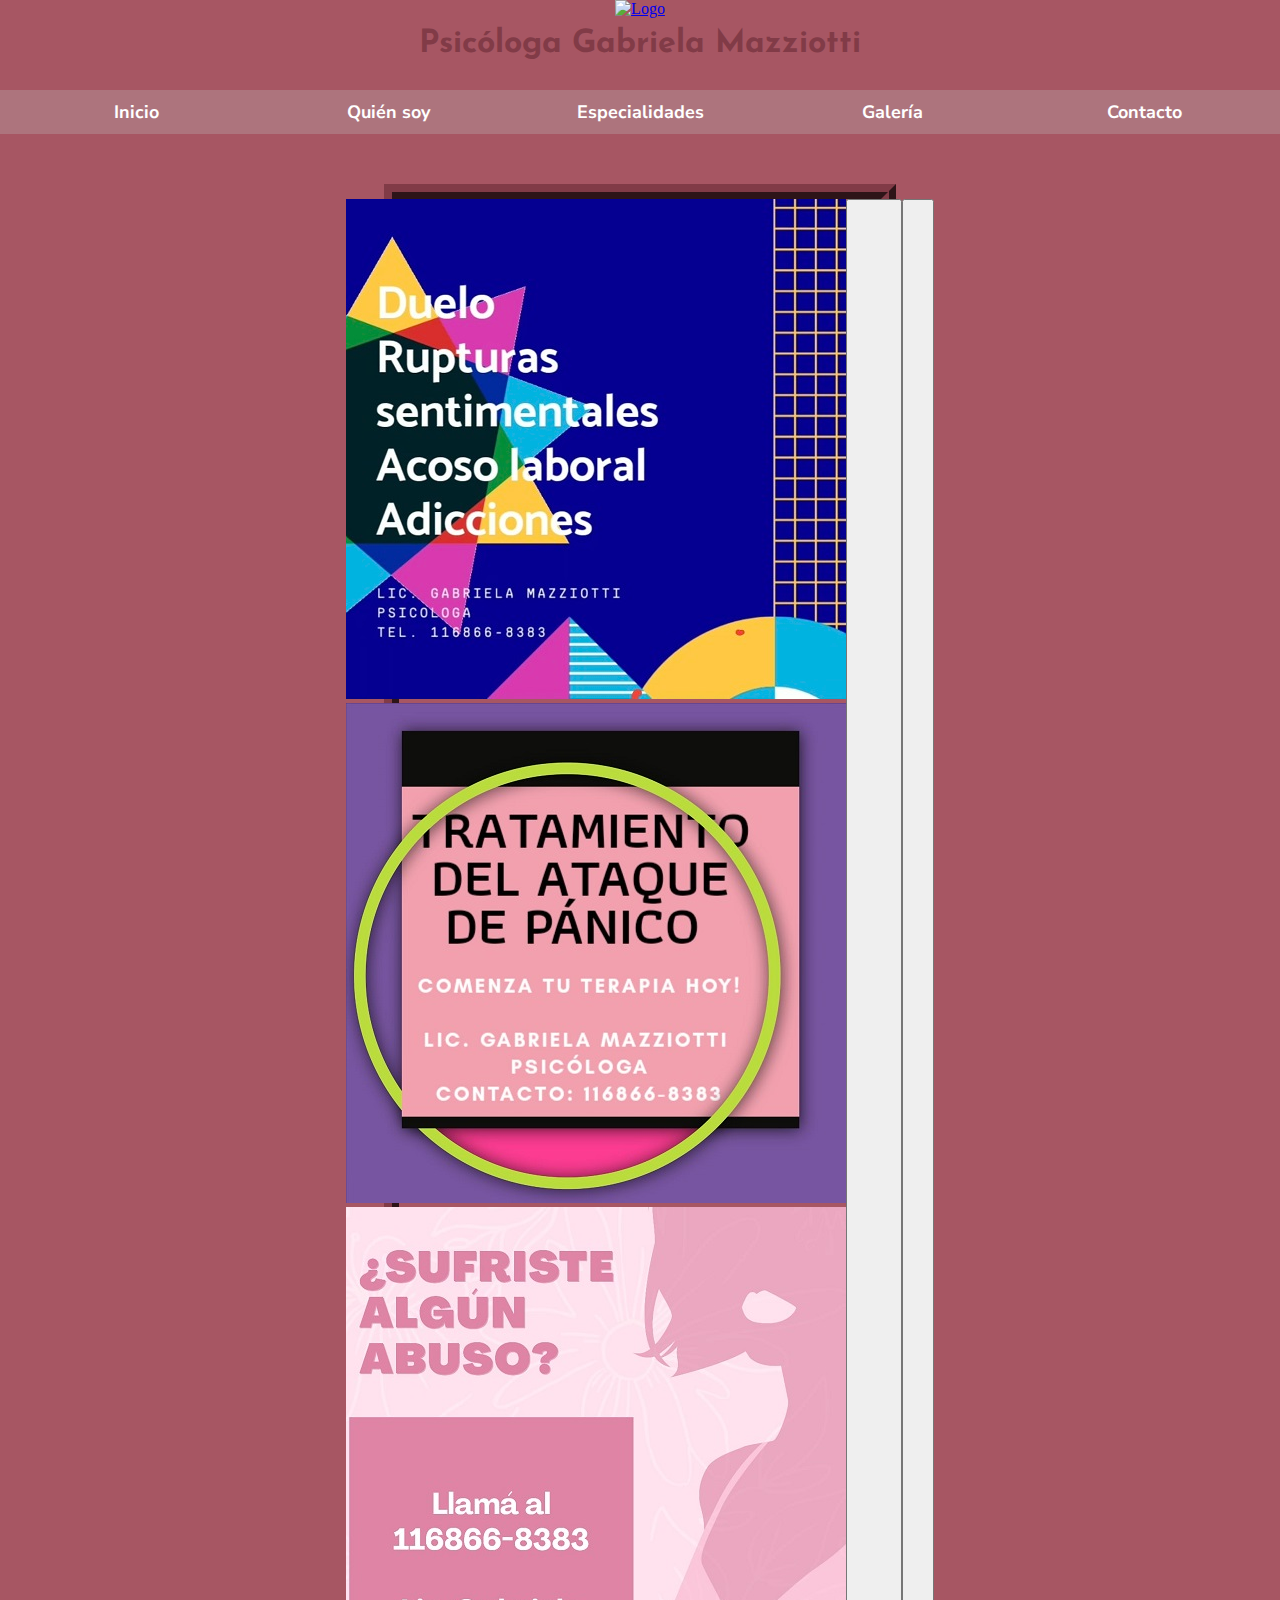
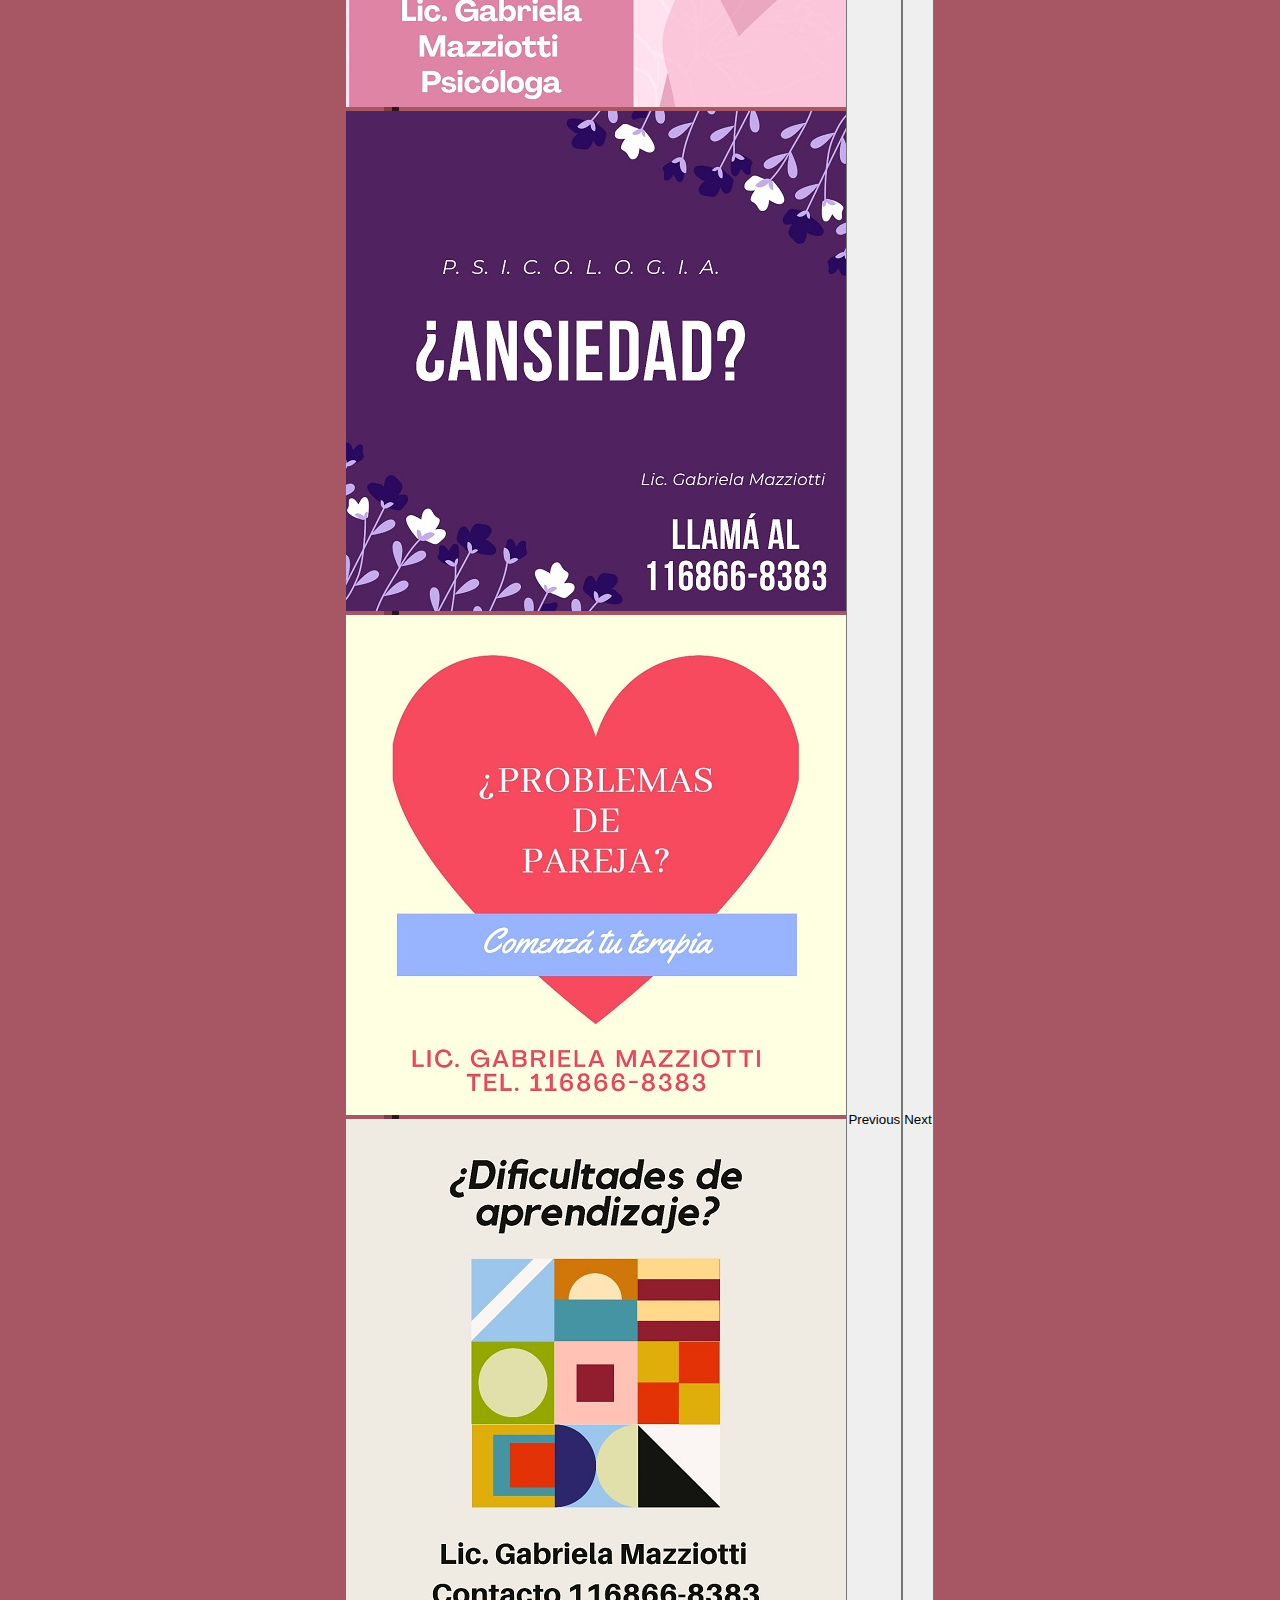
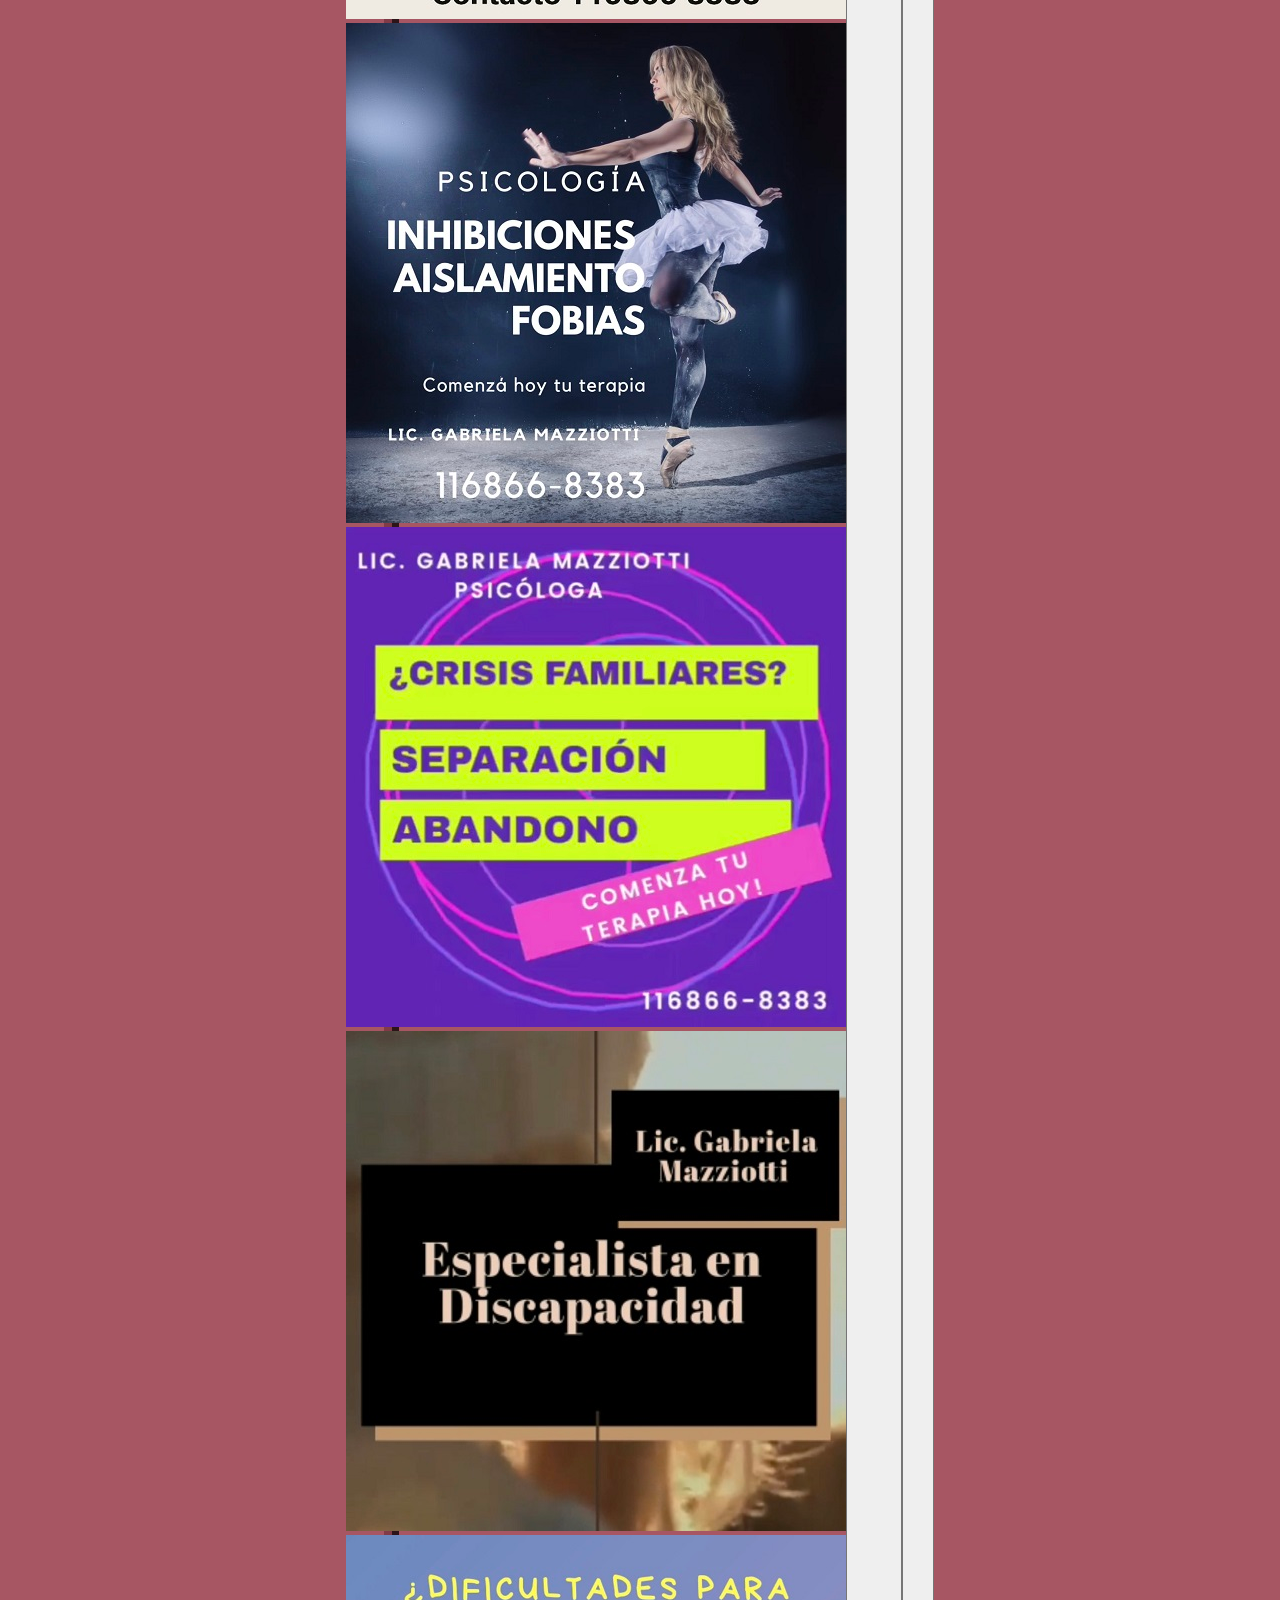
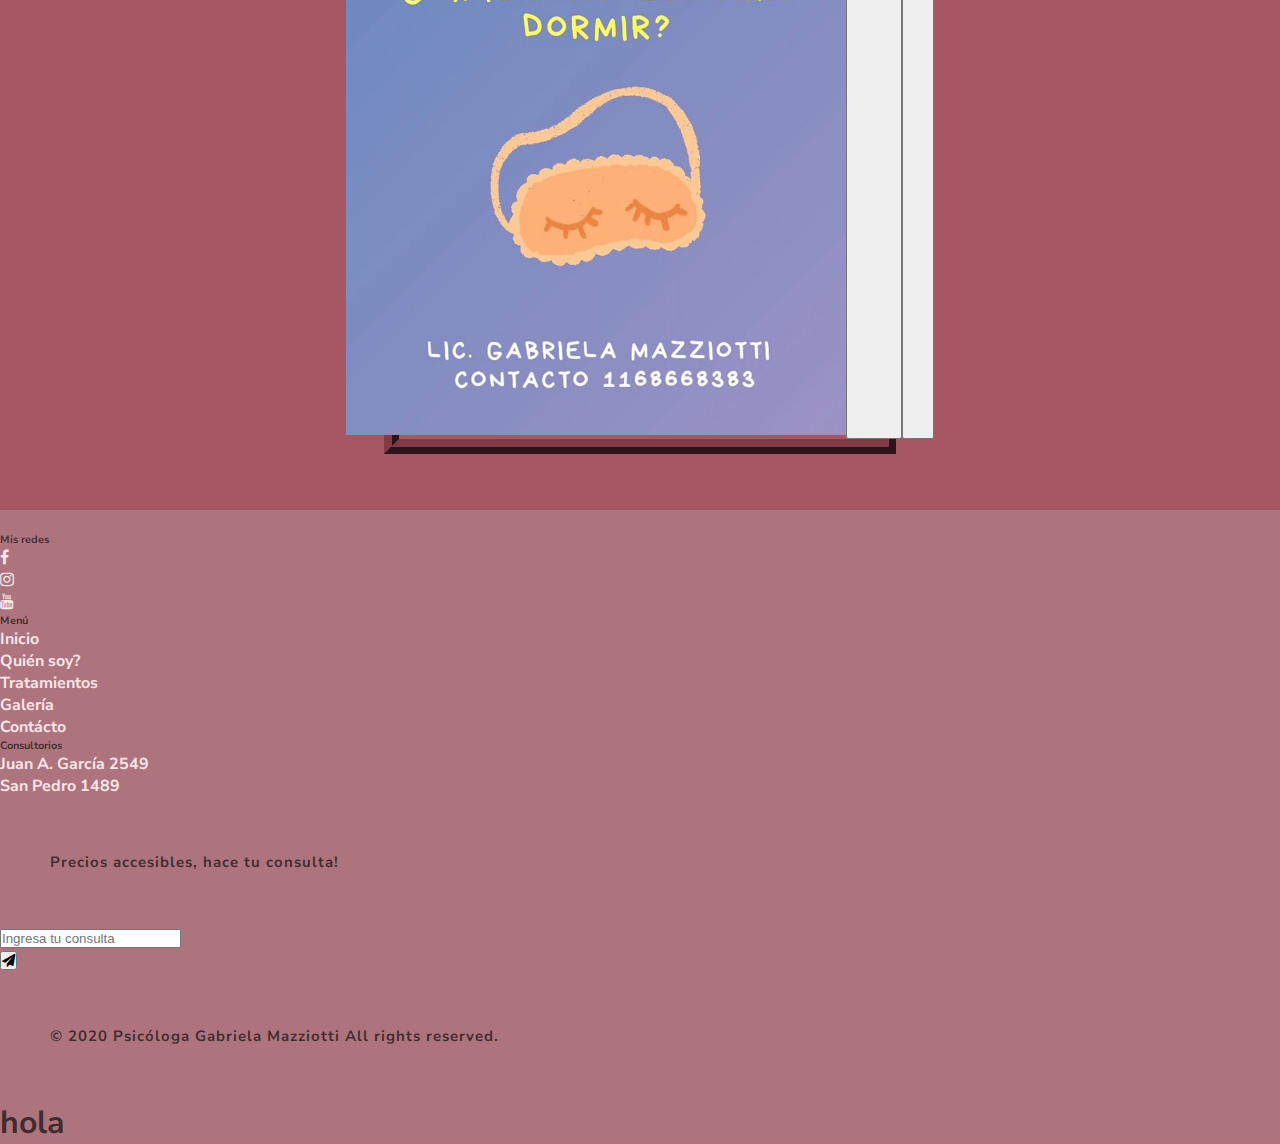
==== index.html @ ca81fbc2 "cambios de pagina" ====
<!DOCTYPE html>
<html lang="es">

<head>
    <meta charset="UTF-8">
    <meta http-equiv="X-UA-Compatible" content="IE=edge">
    <meta name="viewport" content="width=device-width, initial-scale=1.0">
    <link rel="icon" href="imagenes/logo.png.png">
    <title>Psicóloga Gabriela Mazziotti</title>
    <link rel="stylesheet" href="styles.css">
    <link rel="stylesheet" href="css/animate.css">
    <link rel="stylesheet" href="https://cdnjs.cloudflare.com/ajax/libs/animate.css/4.1.1/animate.min.css" />
    <script src="js/wow.min.js"></script>
    <meta name="viewport" content="width=device-width, initial-scale=1">

    <meta name="ROBOTS" content="Contacto, FOLLOW">
    <meta name="ROBOTS" content="ALL">
    <meta name="revisit-after" content="3 days">
    <meta name="lenguage" content="spanish">
    <meta http-equiv="Content-Lenguage" content="Es">
    <meta name="City" content="Buenos Aires">
    <meta name="Country" content="Argentina">
    <meta name="resourse-type" content="Document">
    <meta name="doc-type" content="Web Page">
    <meta name="description" content="Formulario de contacto">

    <meta http-equiv="Pragma" content="no-cache">
    <meta http-equiv="Cache-Control" content="no-cache, no-store, must-revalidate">
    <meta name="GOOGLEBOT" content="Contacto, follow, all">

    <link rel="stylesheet" href="css/boostrap.min.css">
    <script src="js/boostrap.min.js"> </script>

    <link href="https://cdn.jsdelivr.net/npm/bootstrap@5.0.2/dist/css/bootstrap.min.css" rel="stylesheet"
        integrity="sha384-EVSTQN3/azprG1Anm3QDgpJLIm9Nao0Yz1ztcQTwFspd3yD65VohhpuuCOmLASjC" crossorigin="anonymous">
    <script src="https://cdn.jsdelivr.net/npm/bootstrap@5.0.2/dist/js/bootstrap.bundle.min.js"
        integrity="sha384-MrcW6ZMFYlzcLA8Nl+NtUVF0sA7MsXsP1UyJoMp4YLEuNSfAP+JcXn/tWtIaxVXM"
        crossorigin="anonymous"></script>
    <script src="https://cdn.jsdelivr.net/npm/@popperjs/core@2.9.2/dist/umd/popper.min.js"
        integrity="sha384-IQsoLXl5PILFhosVNubq5LC7Qb9DXgDA9i+tQ8Zj3iwWAwPtgFTxbJ8NT4GN1R8p"
        crossorigin="anonymous"></script>
    <script src="https://cdn.jsdelivr.net/npm/bootstrap@5.0.2/dist/js/bootstrap.min.js"
        integrity="sha384-cVKIPhGWiC2Al4u+LWgxfKTRIcfu0JTxR+EQDz/bgldoEyl4H0zUF0QKbrJ0EcQF"
        crossorigin="anonymous"></script>
    <link href="https://cdn.jsdelivr.net/npm/bootstrap@5.0.2/dist/css/bootstrap.min.css" rel="stylesheet"
        integrity="sha384-EVSTQN3/azprG1Anm3QDgpJLIm9Nao0Yz1ztcQTwFspd3yD65VohhpuuCOmLASjC" crossorigin="anonymous">

    <link rel="stylesheet" href="https://code.jquery.com/jquery-3.3.1.slim.min.js">
    <link rel="stylesheet"
        href="https://cdnjs.cloudflare.com/ajax/libs/twitter-bootstrap/4.3.1/js/bootstrap.bundle.min.js">
    <link rel="stylesheet" href="https://stackpath.bootstrapcdn.com/font-awesome/4.7.0/css/font-awesome.min.css">
</head>

<div class="background">


    <body class="inicio">


        <header>
            <div class="inicio">
                <a href="index.html"><img class="logo" src="imagenes/logo.png.png" alt="Logo"></a>
                <h1 class="titulo animate__animated animate__backInDown">Psicóloga Gabriela Mazziotti</h1>
            </div>
            <nav id="menu">

                <ul class="menu">
                    <li><a href="index.html">Inicio</a></li>
                    <li><a href="QuienSoy.html">Quién soy</a></li>
                    <li><a href="Especialidades.html">Especialidades</a></li>
                    <li><a href="galeria.html">Galería</a></li>
                    <li><a href="Contacto.html">Contacto</a></li>

                </ul>

            </nav>
        </header>

        <div class="papa">
            <div id="carouselExampleControls" class="carousel slide" data-bs-ride="carousel">
                <div class="carousel-inner">
                    <div class="carousel-item active">
                        <img src="imagenes2/1.jpg" class="d-block w-100" alt="...">
                    </div>
                    <div class="carousel-item">
                        <img src="imagenes2/2.JPG" class="d-block w-100" alt="...">
                    </div>
                    <div class="carousel-item">
                        <img src="imagenes2/3.JPG" class="d-block w-100" alt="...">
                    </div>
                    <div class="carousel-item">
                        <img src="imagenes2/4.JPG" class="d-block w-100" alt="...">
                    </div>
                    <div class="carousel-item">
                        <img src="imagenes2/5.JPG" class="d-block w-100" alt="...">
                    </div>
                    <div class="carousel-item">
                        <img src="imagenes2/6.JPG" class="d-block w-100" alt="...">
                    </div>
                    <div class="carousel-item">
                        <img src="imagenes2/7.jpg" class="d-block w-100" alt="...">
                    </div>
                    <div class="carousel-item">
                        <img src="imagenes2/8.jpg" class="d-block w-100" alt="...">
                    </div>
                    <div class="carousel-item">
                        <img src="imagenes2/9.jpg" class="d-block w-100" alt="...">
                    </div>
                    <div class="carousel-item">
                        <img src="imagenes2/10.jpg" class="d-block w-100" alt="...">
                    </div>
                </div>
                <button class="carousel-control-prev" type="button" data-bs-target="#carouselExampleControls"
                    data-bs-slide="prev">
                    <span class="carousel-control-prev-icon" aria-hidden="true"></span>
                    <span class="visually-hidden">Previous</span>
                </button>
                <button class="carousel-control-next" type="button" data-bs-target="#carouselExampleControls"
                    data-bs-slide="next">
                    <span class="carousel-control-next-icon" aria-hidden="true"></span>
                    <span class="visually-hidden">Next</span>
                </button>
            </div>
        </div>
        <br><br>
        <footer class="pink">
            <div class="container py-5">
                <div class="row py-4">
                    <div class="col-lg-4 col-md-6 mb-4 mb-lg-0"><img src="img/logo.png" alt="" width="180" class="mb-3">
                        <h6 class="text-uppercase font-weight-bold mb-4">Mis redes</h6>
                        <ul class="list-inline mt-4">

                            <li class="list-inline-item"><a href="https://www.facebook.com/gabriela.mazziotti.75"
                                    target="_blank" title="facebook"><i class="fa fa-facebook"></i></a></li>
                            <li class="list-inline-item"><a href="https://www.instagram.com/lic.gabriela.mazziotti/"
                                    target="_blank" title="instagram"><i class="fa fa-instagram"></i></a></li>
                            <li class="list-inline-item"><a
                                    href="https://www.youtube.com/channel/UCFSt-dxsVNRJxtsssSid3Rg" target="_blank"
                                    title="vimeo"><i class="fa fa-youtube"></i></a></li>

                        </ul>
                    </div>
                    <div class="col-lg-2 col-md-6 mb-4 mb-lg-0">
                        <h6 class="text-uppercase font-weight-bold mb-4">Menú</h6>
                        <ul class="list-unstyled mb-0">
                            <li class="mb-2"><a href="index.html" class="text-capitalize text-dark">Inicio</a></li>
                            <li class="mb-2"><a href="QuienSoy.html" class="text-capitalize text-dark">Quién soy?</a>
                            </li>
                            <li class="mb-2"><a href="Especialidades.html"
                                    class="text-capitalize text-dark">Tratamientos</a></li>
                            <li class="mb-2"><a href="galeria.html" class="text-capitalize text-dark">Galería</a></li>
                            <li class="mb-2"><a href="Contacto.html" class="text-capitalize text-dark">Contácto</a></li>
                        </ul>
                    </div>
                    <div class="col-lg-2 col-md-6 mb-4 mb-lg-0">
                        <h6 class="text-uppercase font-weight-bold mb-4">Consultorios</h6>
                        <ul class="list-unstyled mb-0">
                            <li class="mb-2"><a href="Contacto.html" class="text-capitalize text-dark">Juan A. García
                                    2549</a></li>
                            <li class="mb-2"><a href="Contacto.html" class="text-capitalize text-dark">San Pedro
                                    1489</a></li>
                        </ul>
                    </div>
                    <div class="col-lg-4 col-md-6 mb-lg-0">
                        <h6 class="text-uppercase font-weight-bold mb-4"></h6>
                        <p class="text-capitalize mb-4">Precios accesibles, hace tu consulta!</p>
                        <div class="p-1 rounded border">
                            <div class="input-group">
                                <input type="text" placeholder="Ingresa tu consulta" aria-describedby="button-addon1"
                                    class="form-control border-0 shadow-0">
                                <div class="input-group-append">
                                    <button id="button-addon1" type="submit" class="btn btn-link"><i
                                            class="fa fa-paper-plane"></i></button>
                                </div>
                            </div>
                        </div>
                    </div>
                </div>
            </div>

            <!-- Copyrights -->
            <div class="bg-light py-4">
                <div class="container text-center">
                    <p class="text-muted mb-0 py-2">© 2020 Psicóloga Gabriela Mazziotti All rights reserved.</p>
                </div>
            </div>

            <h1>hola</h1>
        </footer>

        <script>
            new WOW().init();
        </script>

        <script src="https://cdn.jsdelivr.net/npm/@popperjs/core@2.9.2/dist/umd/popper.min.js"
            integrity="sha384-IQsoLXl5PILFhosVNubq5LC7Qb9DXgDA9i+tQ8Zj3iwWAwPtgFTxbJ8NT4GN1R8p"
            crossorigin="anonymous"></script>
        <script src="https://cdn.jsdelivr.net/npm/bootstrap@5.0.2/dist/js/bootstrap.min.js"
            integrity="sha384-cVKIPhGWiC2Al4u+LWgxfKTRIcfu0JTxR+EQDz/bgldoEyl4H0zUF0QKbrJ0EcQF"
            crossorigin="anonymous"></script>

    </body>

</html>
---- styles.css ----
@import url('https://fonts.googleapis.com/css2?family=Josefin+Sans:ital@1&family=Nunito+Sans:wght@700&display=swap');
* {
    margin: 0%;
    padding: 0%;
    box-sizing: border-box;
}

body {
    background-color: rgb(167, 86, 99);
}

/*--menú de navegación--*/

header ul {
    font-size: 18px;
    list-style: none;
    display: flex;
    flex-direction: row;
    background-color: rgb(173, 116, 125);
    font-weight: bold;
    color: white;
    padding: 10px;
}

header li {
    display: inline-block;
    width: 25%;
    position: relative;
    padding: auto;
    font-family: 'Nunito Sans', sans-serif;
}

header li a {
    text-decoration: none;
    color: white;
}

header li a:hover {
    color: rgb(0, 0, 0);
}

header ul ul li {
    display: block;
}

header ul li:hover ul {
    display: block;
}


/*---*/

header {
    background-image: url(https://media.istockphoto.com/photos/sky-cloud-pink-love-sweet-love-color-tone-for-wedding-card-background-picture-id1180184210?k=6&m=1180184210&s=170667a&w=0&h=WPBHZCguJXwLePQ3gNAjyJ1CbQ7QFVc51Efe2mas1Yc=);
    text-align: center;
    background-size: cover;
    margin-bottom: 50px;
}

main {
    text-align: center;
}

h2 {
    color: rgb(0, 0, 0);
    font-family: 'Josefin Sans', sans-serif;
    font-size: 30px;
    font-weight: bold;
    text-shadow: 4px 3px 3px rgba(0, 0, 0, 0.514);
}

p {
    font-family: 'Nunito Sans', sans-serif;
    font-size: 15px;
    margin: 50px;
    font-weight: bold;
    letter-spacing: 1px;
    line-height: 30px;
}

img.logo {
    width: 10%;
    height: 10%;
    text-align: center;
}

/*------inicio------*/

.papa {
    display: flex;
    justify-content: center;
}

.carousel {
    border: 4mm ridge rgb(129, 59, 71);
    width: 40%;
    display: flex;
    justify-content: center;
}

div.background {
    background-color: rgb(167, 86, 99)
}

div.inicio {
    margin-bottom: 20px;
}

header h1.titulo {
    color: rgb(129, 59, 71);
    font-family: 'Josefin Sans', sans-serif;
    margin-bottom: auto;
    margin: auto;
    padding: 10px;
    text-align: center;
}

.tituloPrincipal {
    font-size: 30px;
    text-align: center;
}

/*------quien soy------*/

.contenedorDos {
    background-color: rgb(167, 86, 99);
    max-width: 1500px;
    margin: 0 auto;
    overflow: hidden;
}

main {
    width: 100%;
    margin: 0 auto;
    box-sizing: border-box;
}

main .bio {
    color: rgb(0, 0, 0);
    text-align: center;
    font-family: 'Josefin Sans', sans-serif;
}

#biografia {
    color: rgb(255, 255, 255);
}

.dos {
    color: rgb(255, 255, 255);
}

.perfil {
    width: 30%;
    height: 30%;
    text-align: center;
}

/*------especialidades------*/

select.opciones {
    background-color: rgba(134, 74, 84, 0.589);
    font-family: 'Nunito Sans', sans-serif;
    color: rgb(252, 230, 234);
    font-weight: bold;
    font-size: 14px;
    border-radius: 30%;
}

h2.tratamientos {
    margin-left: 30px;
    color: rgb(252, 230, 234);
}

div#lista {
    float: left;
    width: 50%;
    height: 100%;
    text-align: center;
}

div#listaDos {
    float: right;
    width: 50%;
    height: 100%;
    text-align: center;
    padding-right: 40px;
}

ul.problemas li {
    background-color: rgba(207, 151, 159, 0.336);
    font-family: 'Nunito Sans', sans-serif;
    border: 1px solid rgb(252, 230, 234);
    font-weight: bold;
    padding-left: 13px;
    padding-right: 13px;
    padding-top: 13px;
    padding-bottom: 13px;
    display: flex;
    flex-wrap: wrap;
    justify-content: center;
    margin: 2px;
}

li a {
    color: rgb(252, 230, 234);
    text-decoration: none;
}

/*------galeria------*/

main.youtube {
    width: 50%;
    margin: auto;
}

div.video {
    background-attachment: scroll;
    border: 3px solid rgb(173, 116, 125);
    height: 0px;
    padding-bottom: 56.25%;
    position: relative;
}

.video iframe {
    position: absolute;
    top: 0;
    left: 0;
    height: 100%;
    width: 100%;
}

/*------contacto------*/

.contenedor {
    margin: 0 auto;
    margin-bottom: auto;
}

div.campos {
    border: 4mm ridge rgb(129, 59, 71);
    background-image: url(https://media.istockphoto.com/photos/sky-cloud-pink-love-sweet-love-color-tone-for-wedding-card-background-picture-id1180184210?k=6&m=1180184210&s=170667a&w=0&h=WPBHZCguJXwLePQ3gNAjyJ1CbQ7QFVc51Efe2mas1Yc=);
    background-size: cover;
    background-repeat: no-repeat;
    background-position: center;
    display: flex;
    flex-direction: column;
    justify-content: space-evenly;
    margin-bottom: 5%;
    margin-left: 20%;
    margin-right: 20%;
}

.camposDos {
    display: flex;
    justify-content: center;
    padding: 1%;
}

.checkbox {
    margin-bottom: 5%;
}

.tuto h2 {
    margin-top: 3%;
}

/*------footer------*/

footer {
    box-sizing: border-box;
    margin-top: 20px;
    font-family: 'Nunito Sans', sans-serif;
    font-weight: bold;
    clear: both;
    background-color: rgb(173, 116, 125);
    color: rgba(0, 0, 0, 0.637);
    margin: 1;
}

@media only screen and (max-width: 823px) {
    img.logo {
        width: 15%;
        height: 15%;
        text-align: center;
        margin-top: 10px;
    }
    header h1.titulo {
        color: rgb(129, 59, 71);
        font-family: 'Josefin Sans', sans-serif;
        font-size: 25px;
        margin-bottom: auto;
        margin: auto;
        padding: 10px;
        text-align: center;
    }
    .tituloPrincipal {
        font-size: 20px;
        text-align: center;
    }
    .carousel {
        border: 4mm ridge rgb(129, 59, 71);
        width: 60%;
        display: flex;
        justify-content: center;
    }
    /*----menu de navegacion----*/
    header ul {
        list-style: none;
        display: flex;
        flex-direction: row;
        background-color: rgb(173, 116, 125);
        font-weight: bold;
        color: white;
        padding: 10px;
    }
    header li {
        display: inline-block;
        width: 25%;
        position: relative;
        padding: auto;
        font-family: 'Nunito Sans', sans-serif;
    }
    header li a {
        text-decoration: none;
        color: white;
        font-size: 9px;
    }
    header li a:hover {
        color: rgb(0, 0, 0);
    }
    header ul ul li {
        display: block;
    }
    header ul li:hover ul {
        display: block;
    }
    p {
        font-family: 'Nunito Sans', sans-serif;
        font-size: 10px;
        margin: 40px;
        font-weight: bold;
        letter-spacing: 1px;
        line-height: 25px;
    }
    /*----quienSoy----*/
    main .bio {
        color: rgb(0, 0, 0);
        text-align: center;
        font-family: 'Josefin Sans', sans-serif;
        font-size: 24px;
    }
    .dos {
        color: rgb(255, 255, 255);
        font-size: 20px;
    }
    /*----especialidades----*/
    select.opciones {
        background-color: rgba(134, 74, 84, 0.589);
        font-family: 'Nunito Sans', sans-serif;
        color: rgb(252, 230, 234);
        font-weight: bold;
        font-size: 9px;
    }
    h2.tratamientos {
        margin-left: 30px;
        color: rgb(252, 230, 234);
    }
    div#lista {
        float: left;
        width: 50%;
        height: 100%;
        text-align: center;
    }
    div#listaDos {
        float: right;
        width: 50%;
        height: 100%;
        text-align: center;
        padding-right: 40px;
    }
    ul.problemas li {
        background-color: rgba(207, 151, 159, 0.336);
        font-family: 'Nunito Sans', sans-serif;
        border: 1px solid rgb(252, 230, 234);
        font-weight: bold;
        padding-left: 13px;
        padding-right: 13px;
        padding-top: 13px;
        padding-bottom: 13px;
        display: flex;
        flex-wrap: wrap;
        justify-content: center;
        margin: 2px;
    }
    li a {
        color: rgb(252, 230, 234);
        text-decoration: none;
        font-size: 10px;
    }
    /*----contacto----*/
    .contenedor {
        margin: 0 auto;
        margin-bottom: auto;
    }
    div.campos {
        border: 4mm ridge rgb(129, 59, 71);
        background-image: url(https://media.istockphoto.com/photos/sky-cloud-pink-love-sweet-love-color-tone-for-wedding-card-background-picture-id1180184210?k=6&m=1180184210&s=170667a&w=0&h=WPBHZCguJXwLePQ3gNAjyJ1CbQ7QFVc51Efe2mas1Yc=);
        background-size: cover;
        background-repeat: no-repeat;
        background-position: center;
        display: flex;
        flex-direction: column;
        justify-content: space-evenly;
        margin-bottom: 5%;
        margin-left: 7%;
        margin-right: 7%;
        font-size: 9px;
        font-family: 'Nunito Sans', sans-serif;
    }
    .camposDos {
        display: flex;
        justify-content: center;
        padding: 1%;
    }
    .checkbox {
        margin-bottom: 5%;
    }
    .tuto h2 {
        margin-top: 3%;
    }
    /*----footer----*/
    footer {
        box-sizing: border-box;
        margin-top: 20px;
        font-family: 'Nunito Sans', sans-serif;
        font-weight: bold;
        clear: both;
        background-color: rgb(173, 116, 125);
        color: rgba(0, 0, 0, 0.637);
        margin: 1;
    }
}


@media only screen and (min-width: 812px) {
    div.video {
        background-attachment: scroll;
    }
}

/*------Fin------*/
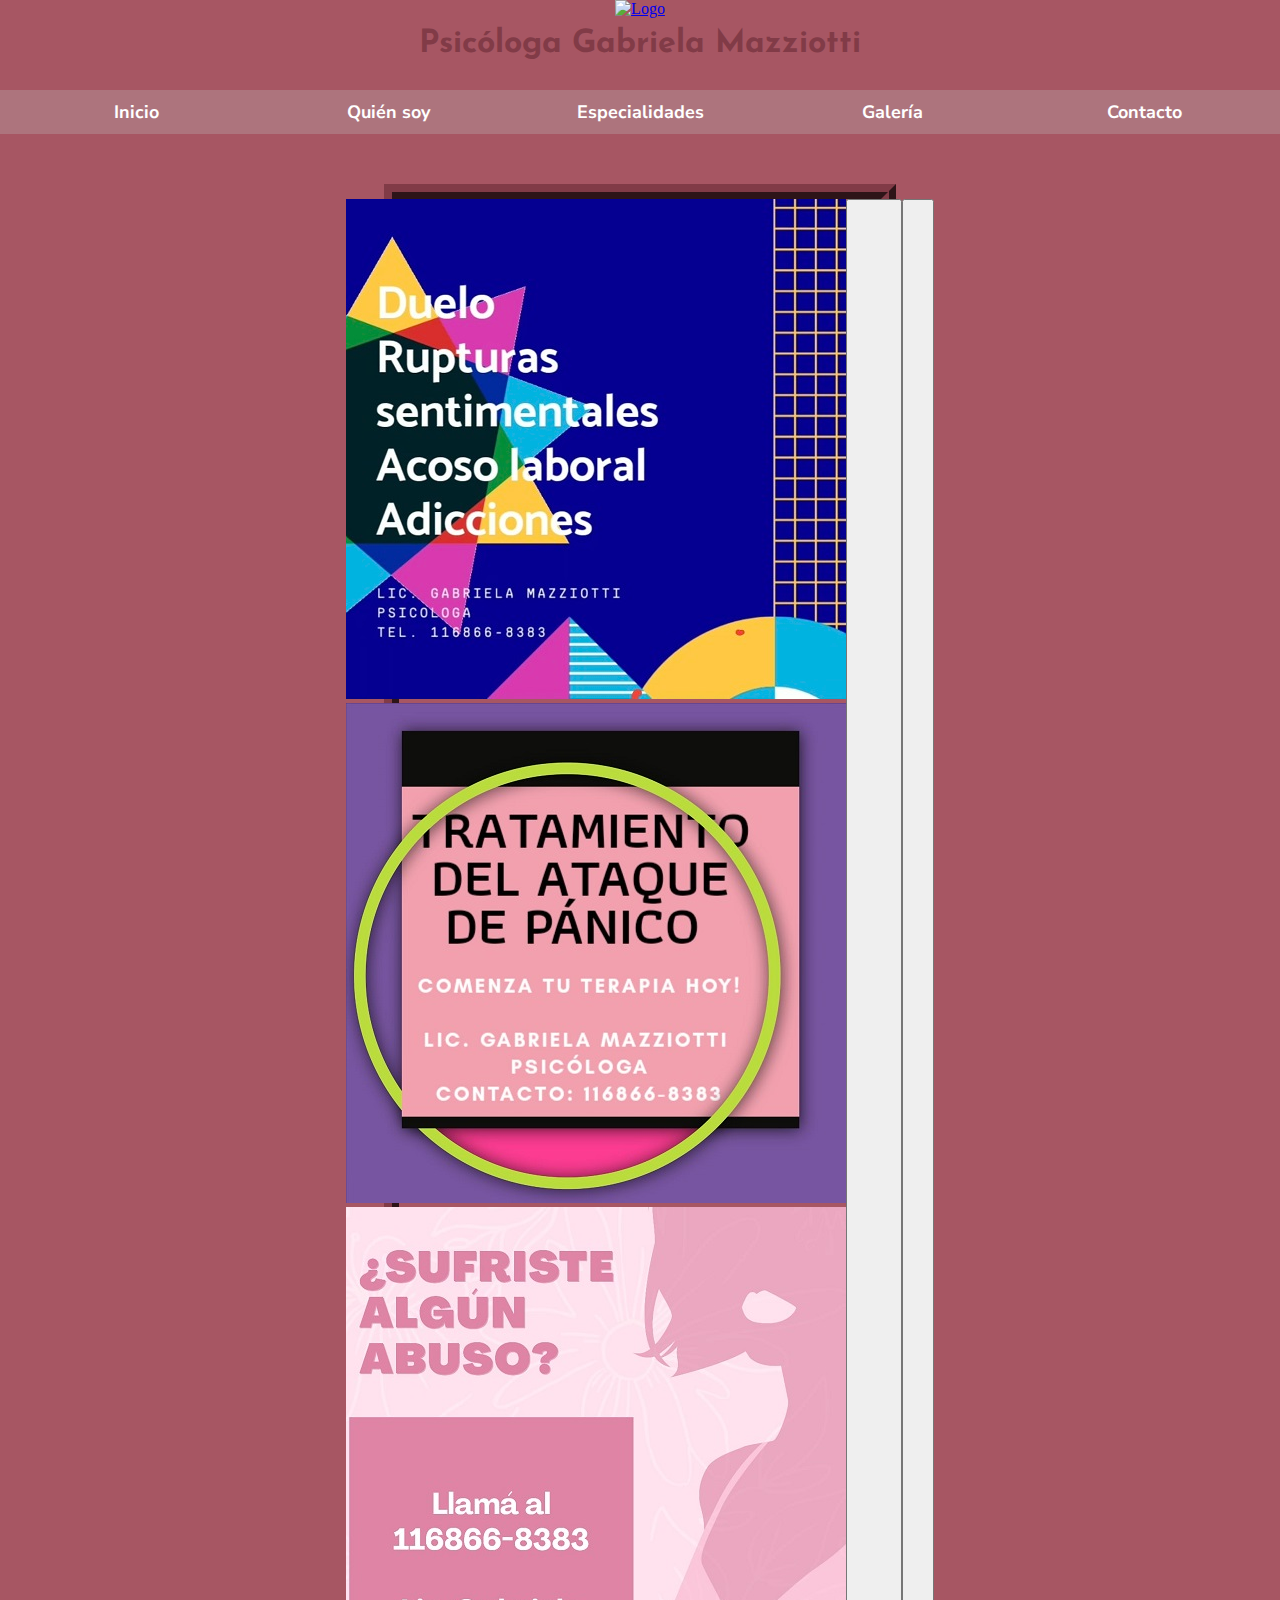
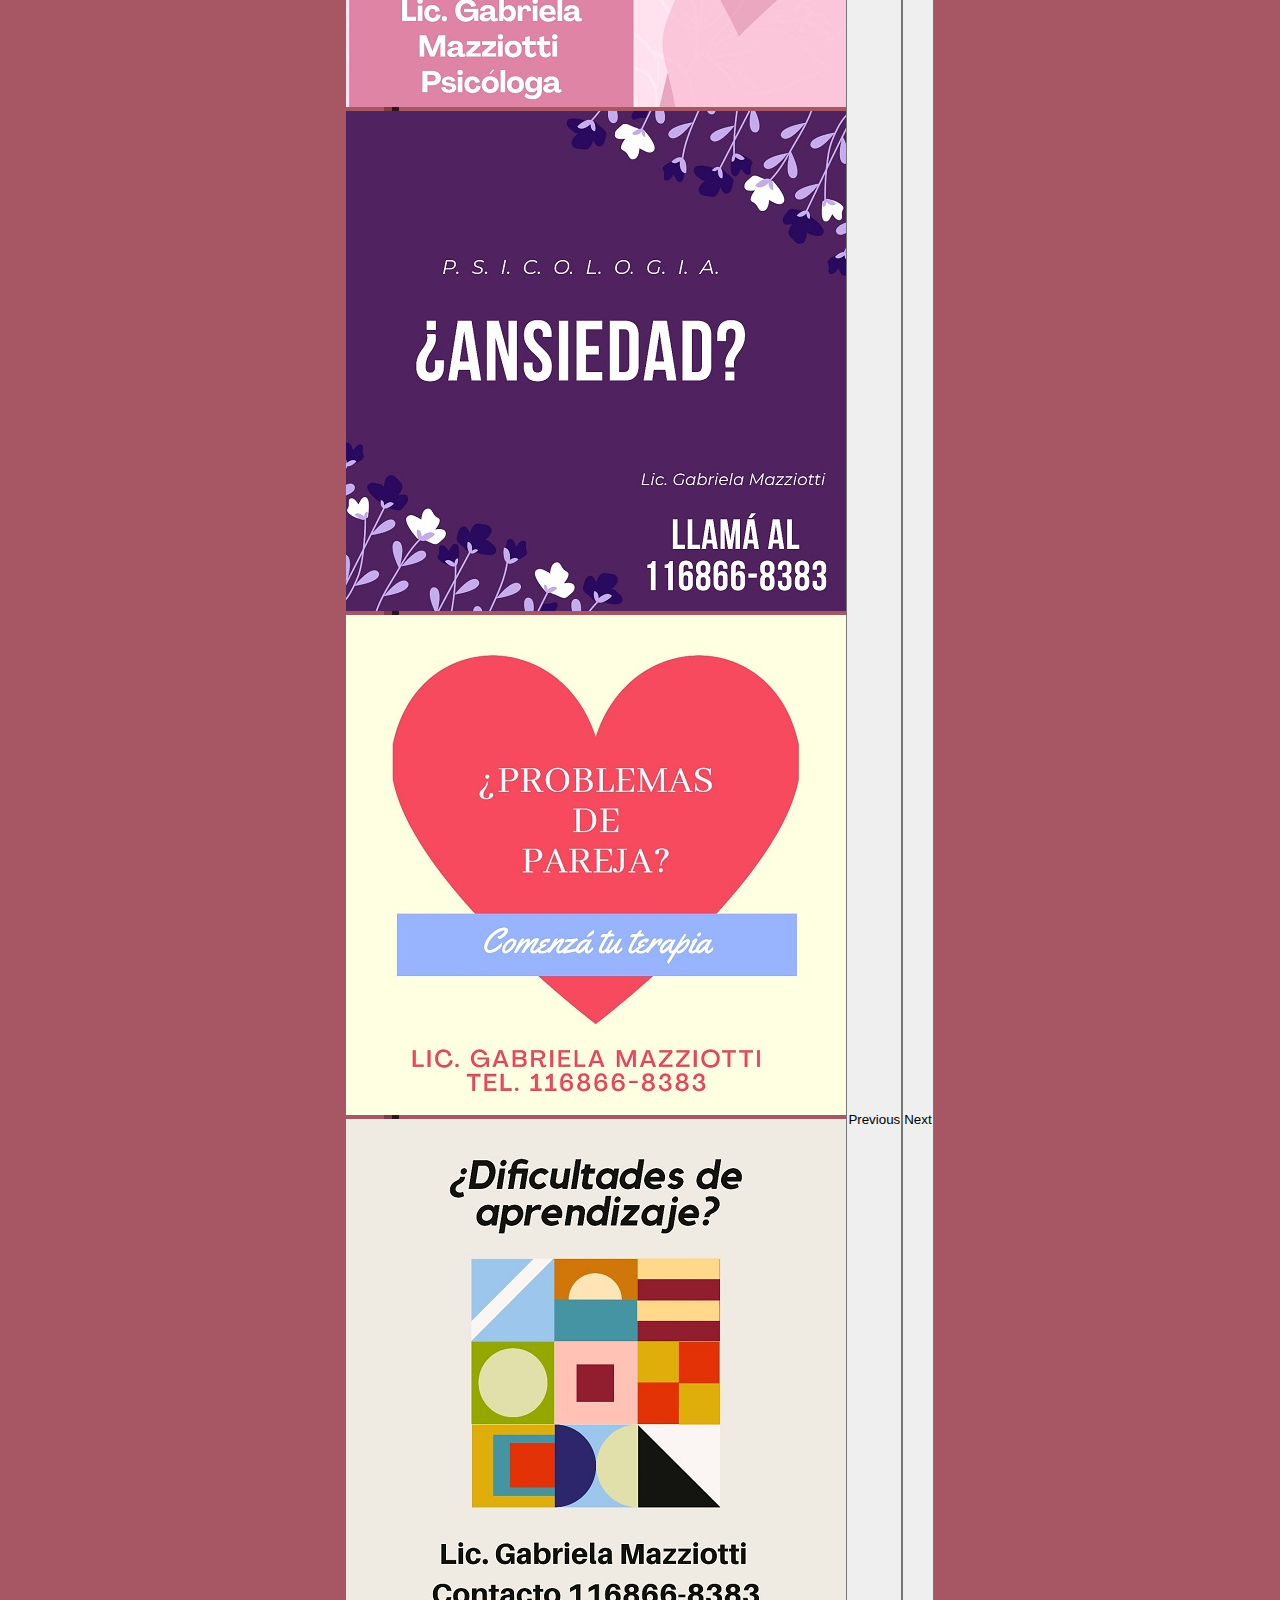
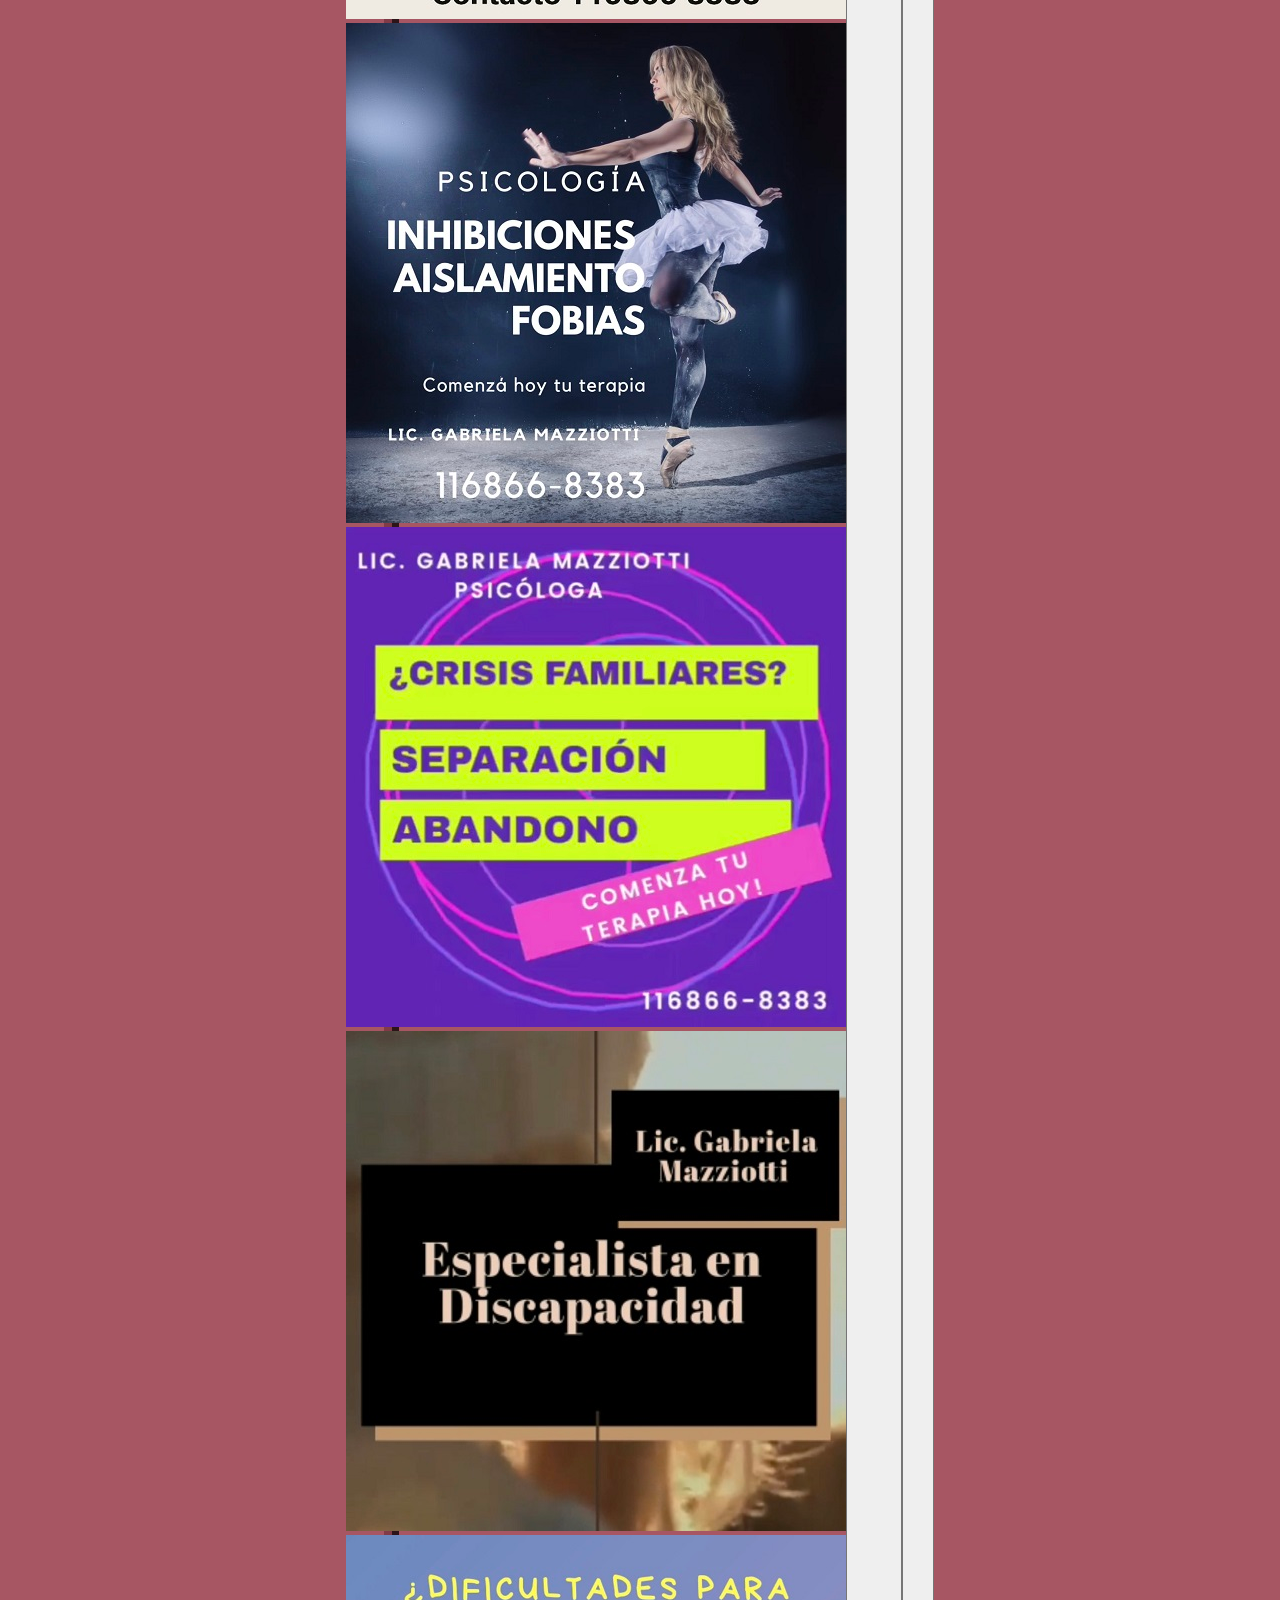
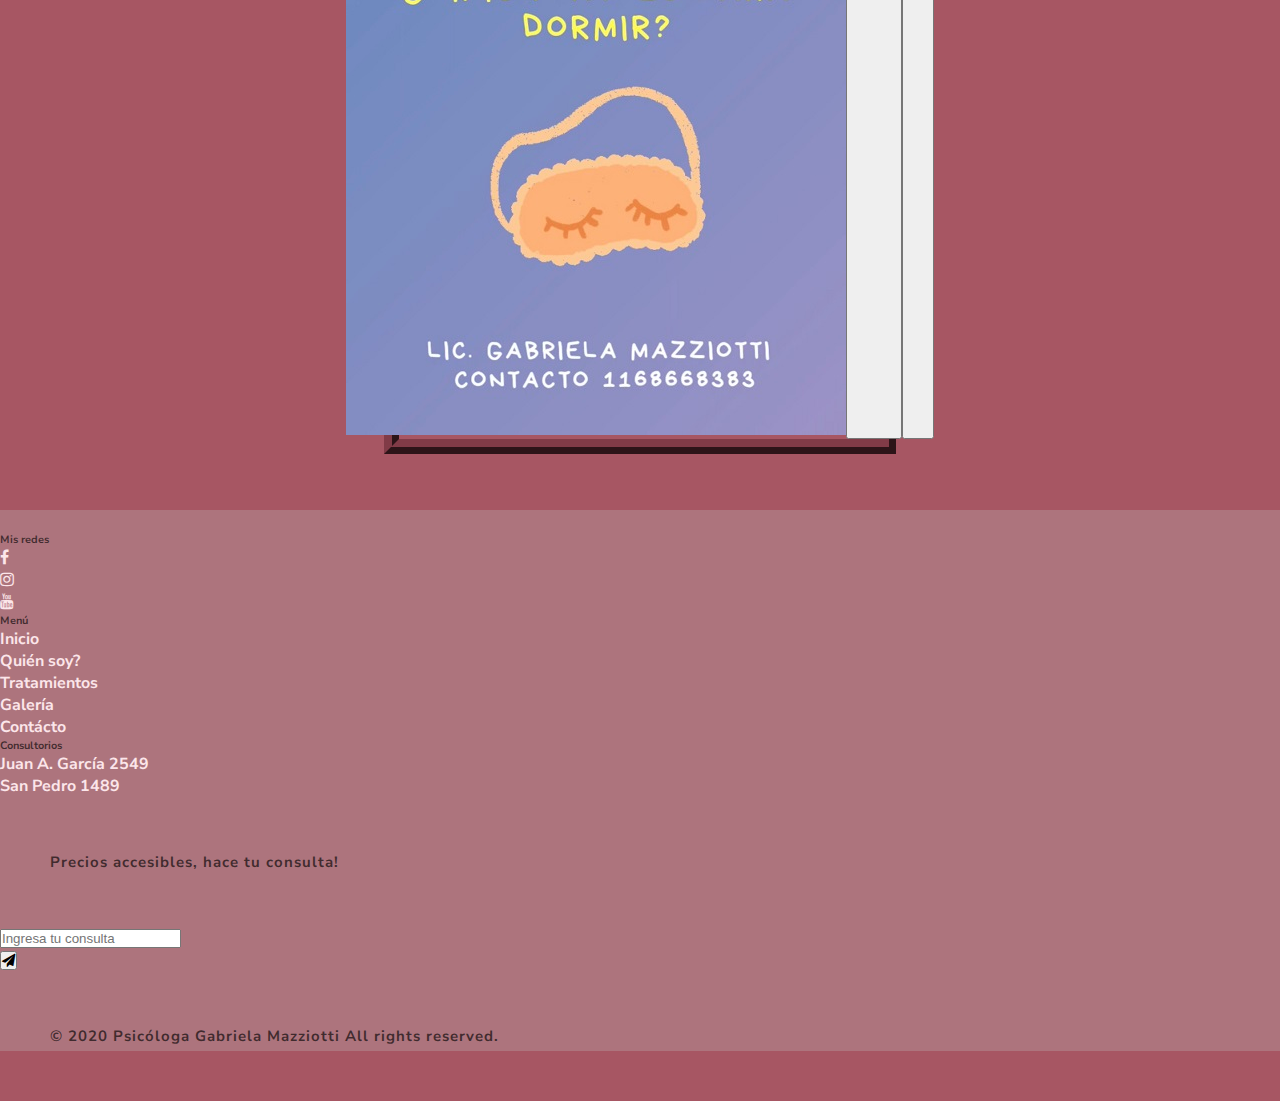
==== commit 6e025e15: "se elimina hola" ====
--- a/index.html
+++ b/index.html
@@ -185,7 +185,7 @@
                 </div>
             </div>
 
-            <h1>hola</h1>
+            
         </footer>
 
         <script>
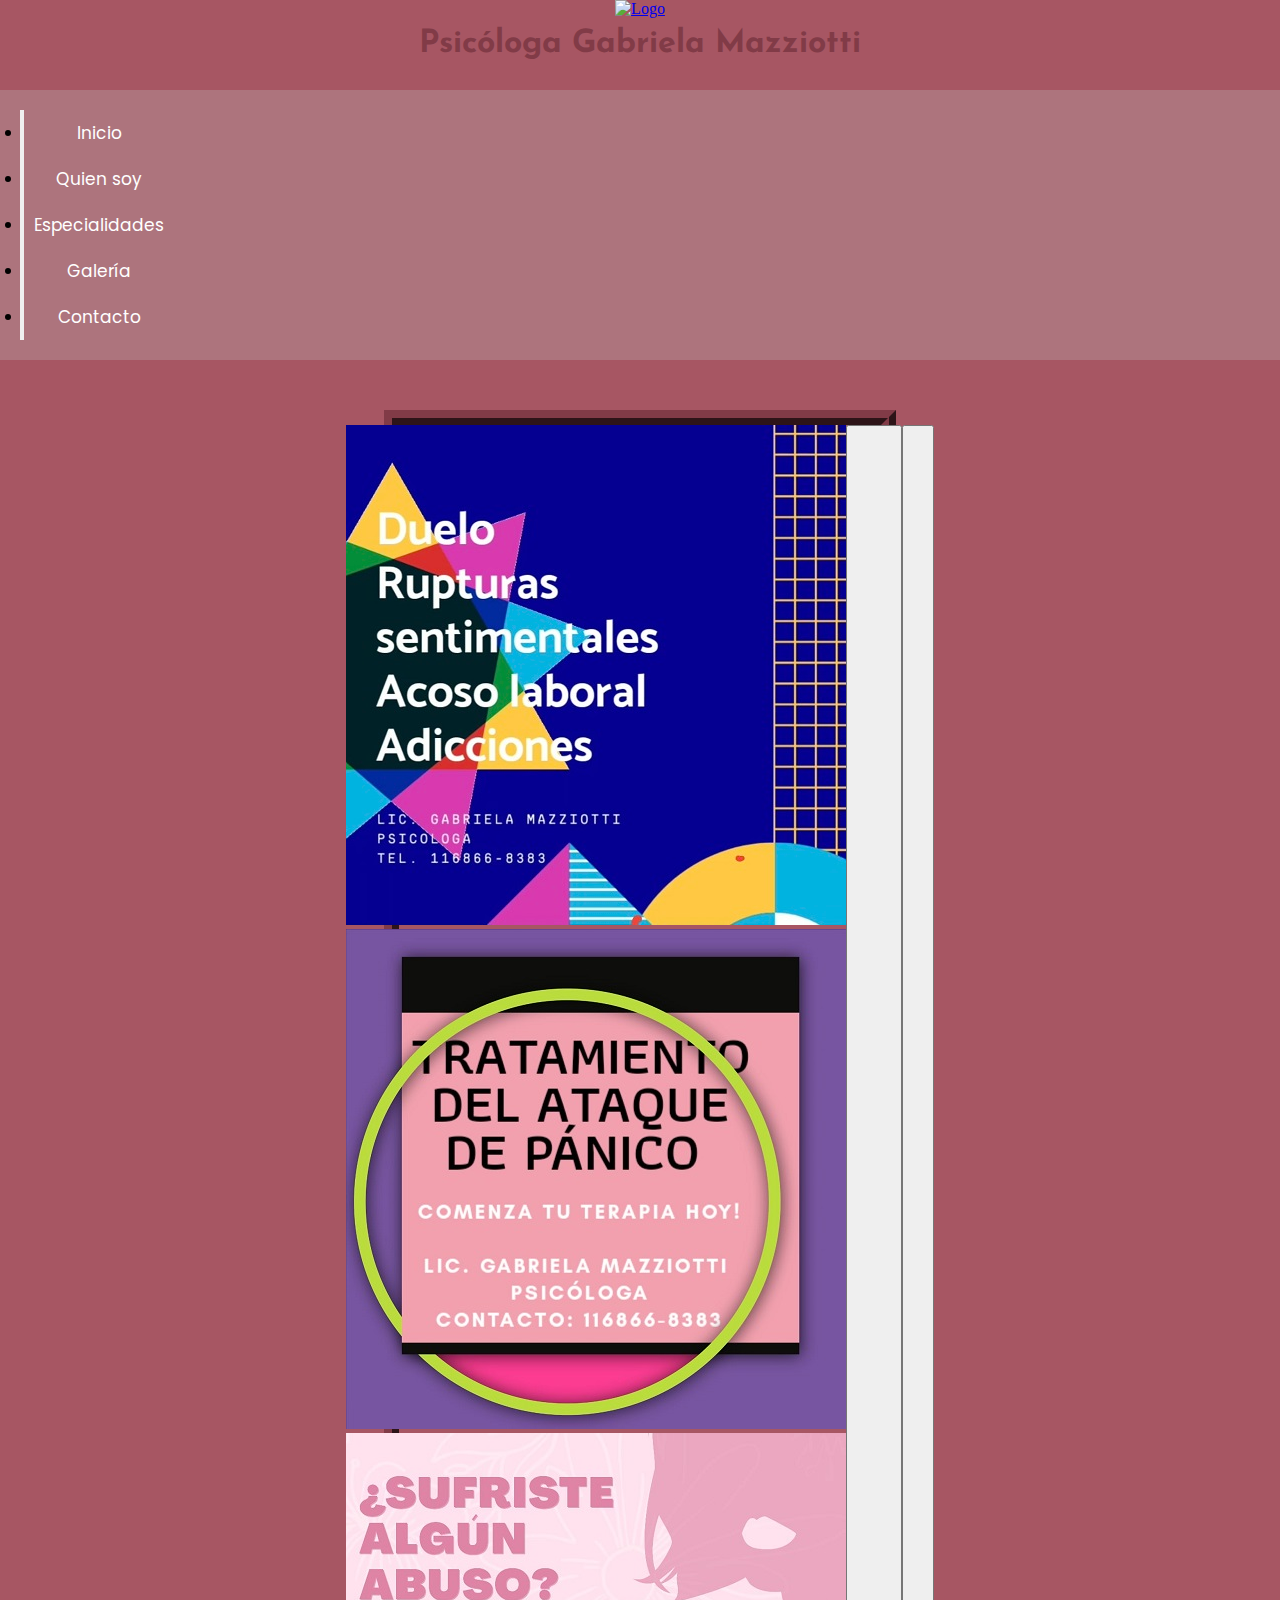
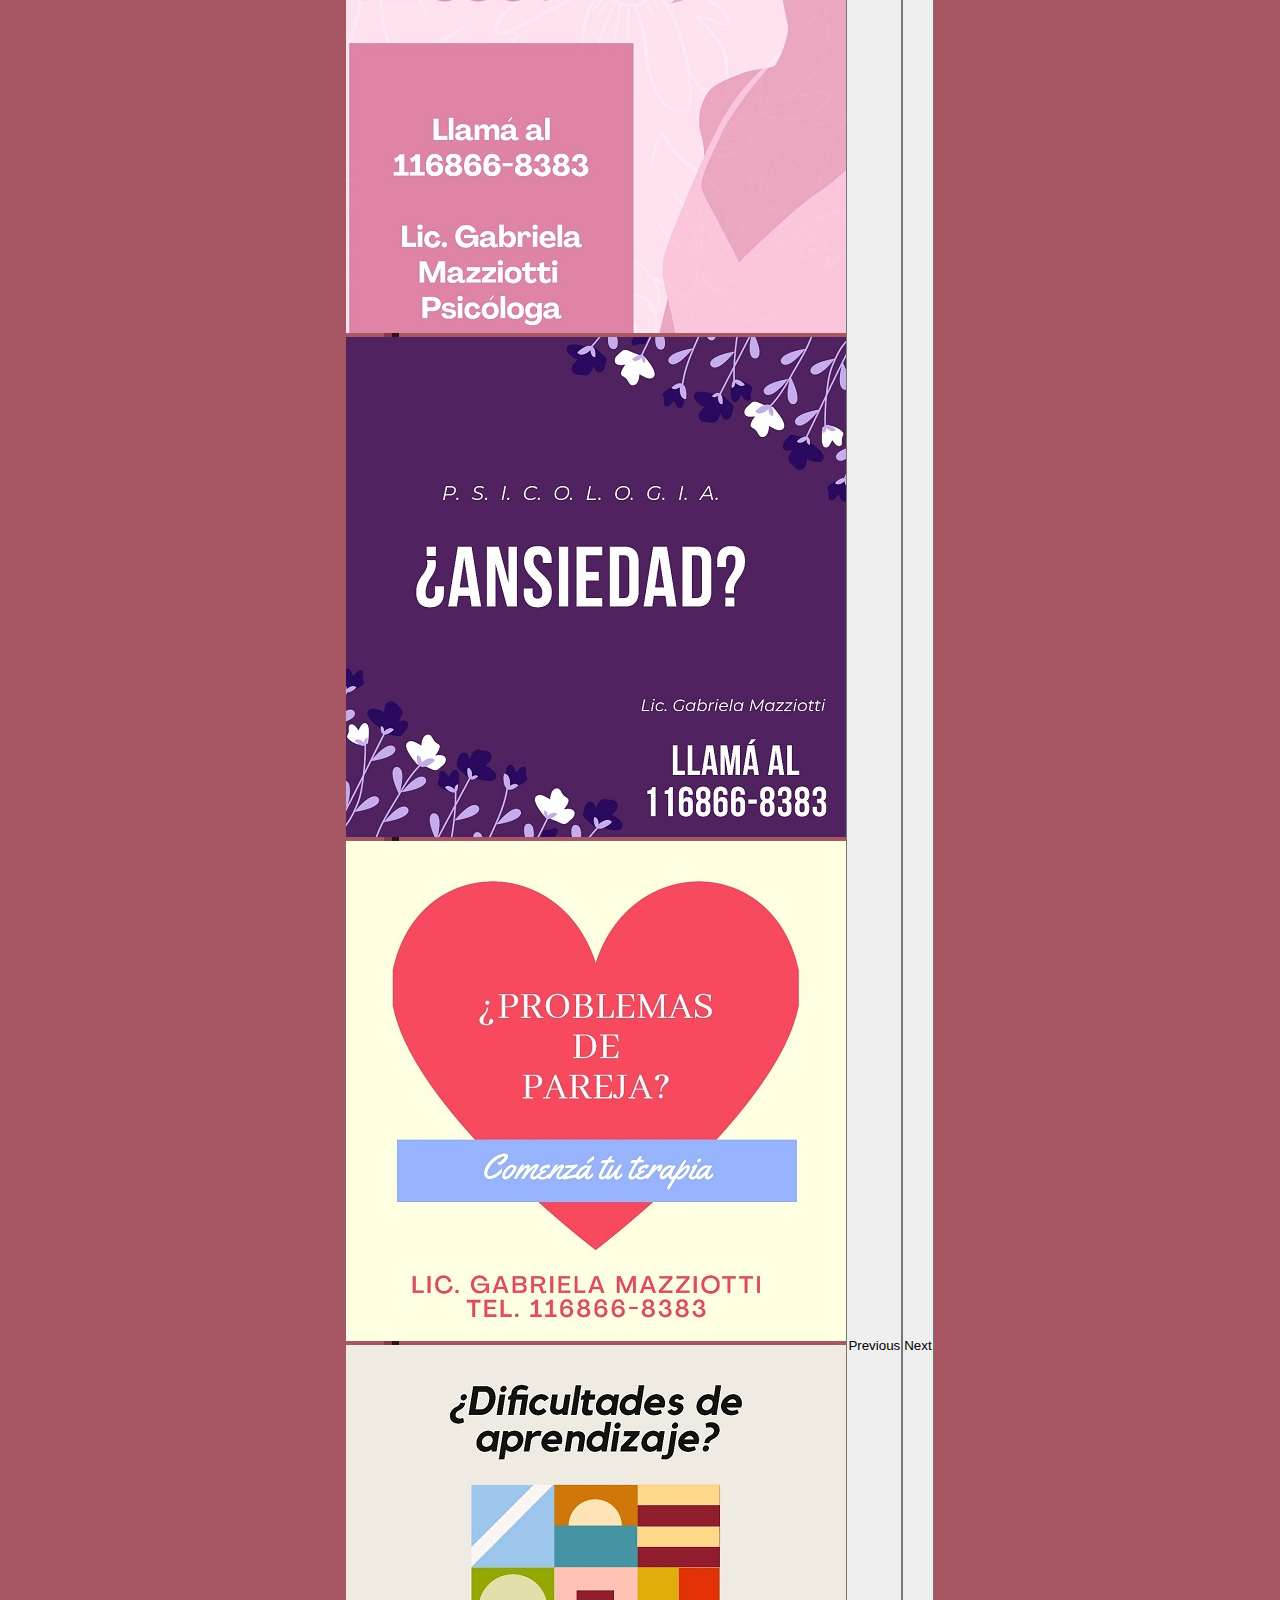
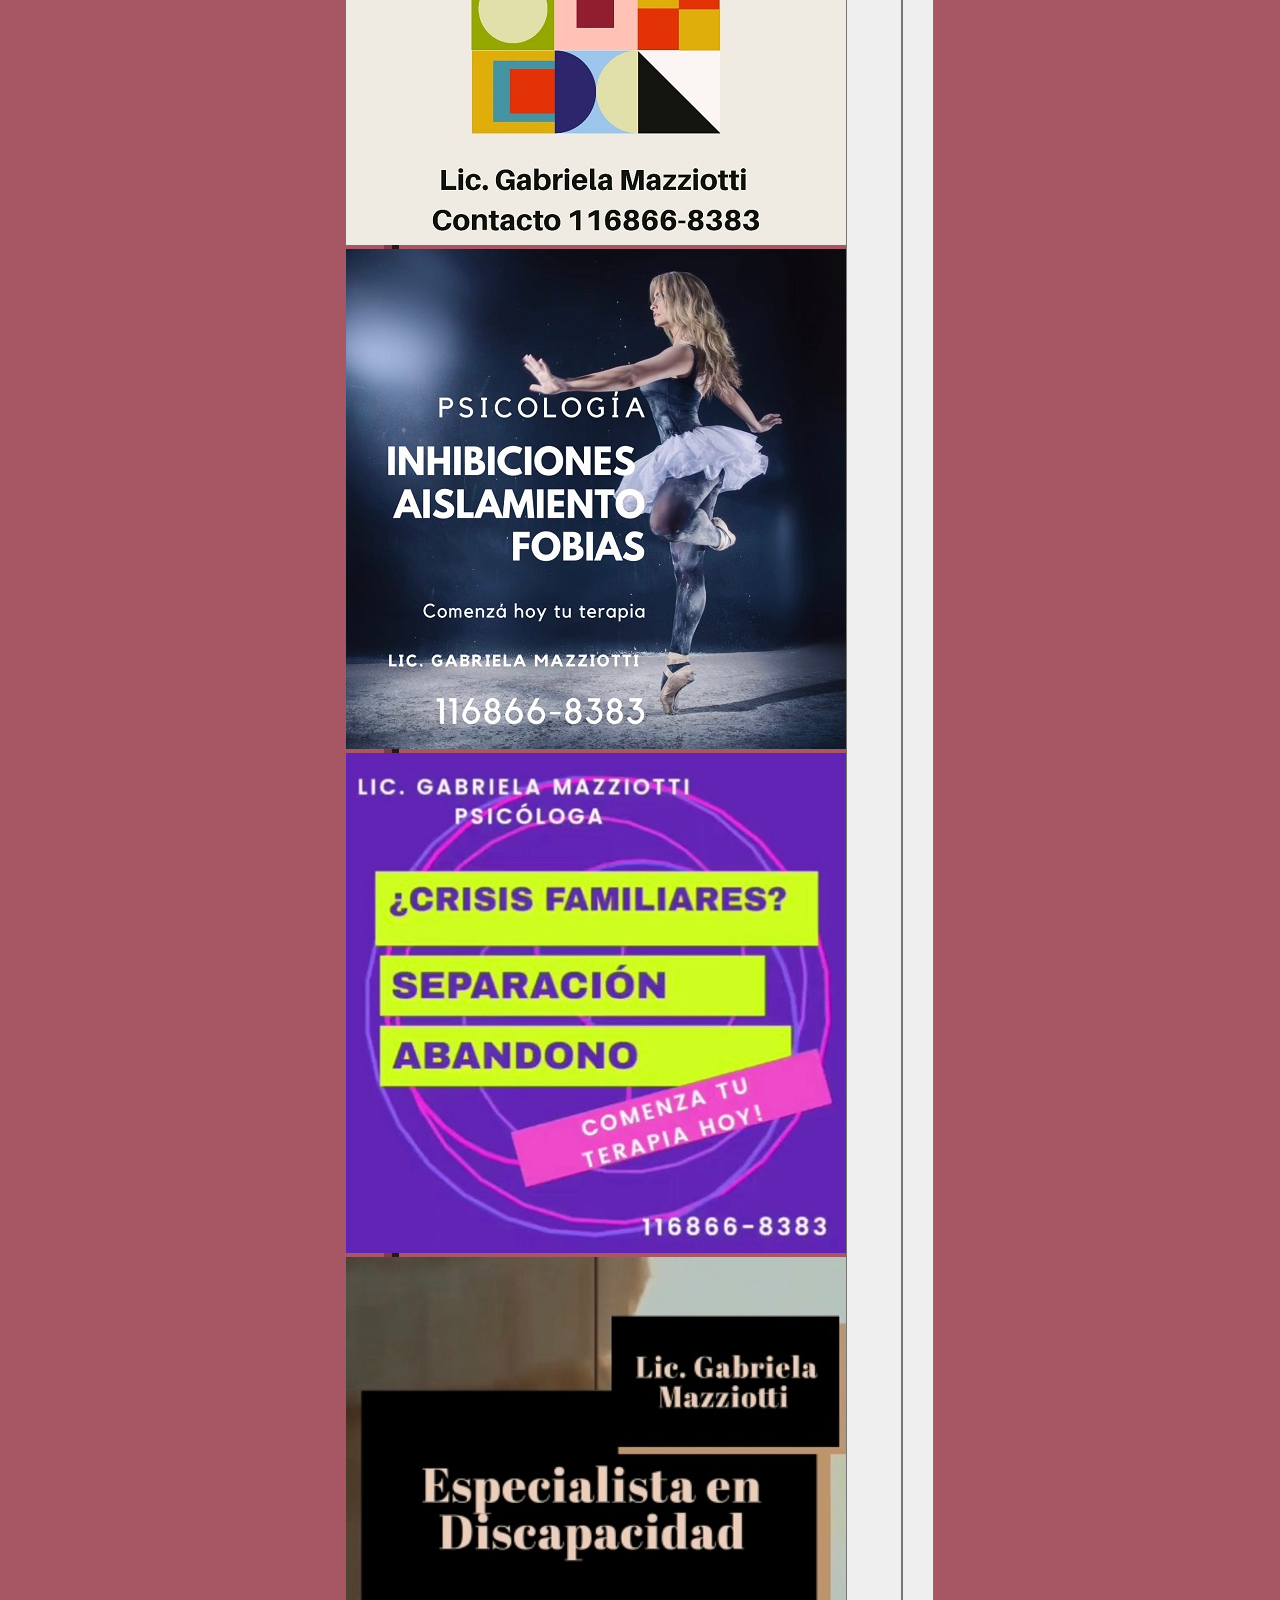
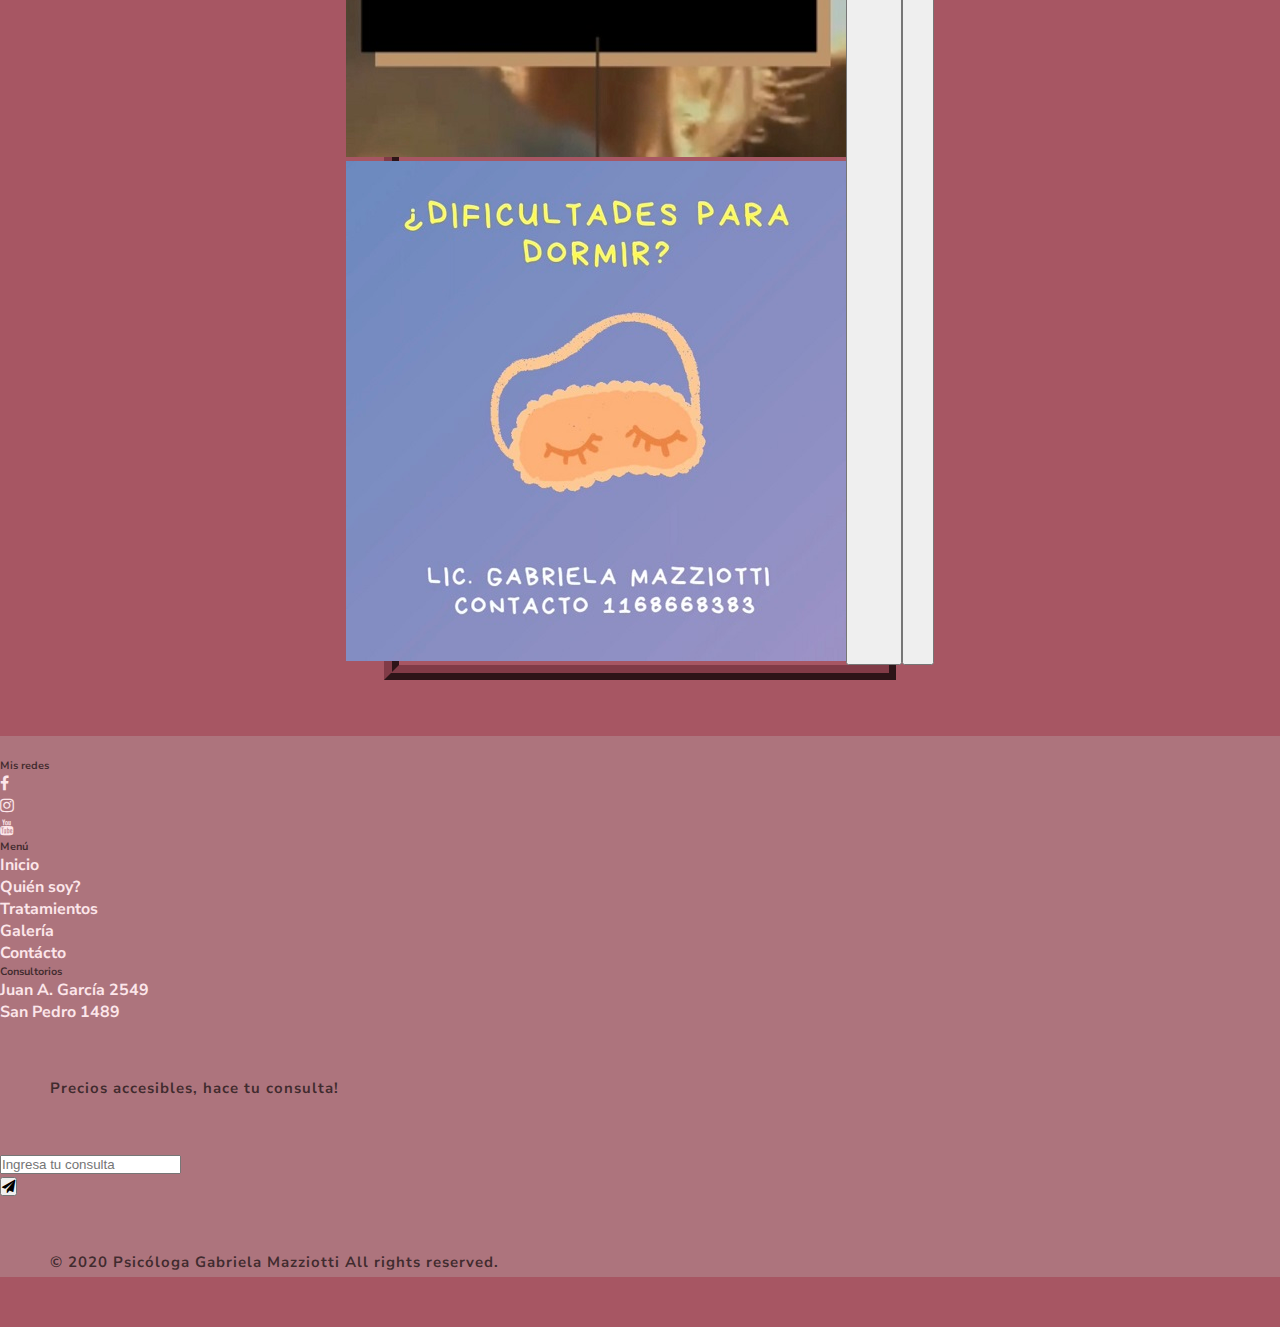
==== commit 34aef7de: "Se creo un menu de navegacion hamburguesa responsive" ====
--- a/index.html
+++ b/index.html
@@ -30,6 +30,11 @@
 
     <link rel="stylesheet" href="css/boostrap.min.css">
     <script src="js/boostrap.min.js"> </script>
+
+    
+    <script src="https://ajax.googleapis.com/ajax/libs/jquery/3.5.1/jquery.min.js"></script>
+    <script src="https://cdnjs.cloudflare.com/ajax/libs/popper.js/1.16.0/umd/popper.min.js"></script>
+    <script src="https://maxcdn.bootstrapcdn.com/bootstrap/4.5.2/js/bootstrap.min.js"></script>
 
     <link href="https://cdn.jsdelivr.net/npm/bootstrap@5.0.2/dist/css/bootstrap.min.css" rel="stylesheet"
         integrity="sha384-EVSTQN3/azprG1Anm3QDgpJLIm9Nao0Yz1ztcQTwFspd3yD65VohhpuuCOmLASjC" crossorigin="anonymous">
@@ -62,18 +67,34 @@
                 <a href="index.html"><img class="logo" src="imagenes/logo.png.png" alt="Logo"></a>
                 <h1 class="titulo animate__animated animate__backInDown">Psicóloga Gabriela Mazziotti</h1>
             </div>
-            <nav id="menu">
-
-                <ul class="menu">
-                    <li><a href="index.html">Inicio</a></li>
-                    <li><a href="QuienSoy.html">Quién soy</a></li>
-                    <li><a href="Especialidades.html">Especialidades</a></li>
-                    <li><a href="galeria.html">Galería</a></li>
-                    <li><a href="Contacto.html">Contacto</a></li>
-
-                </ul>
-
+            
+            <nav class="navbar navbar-expand-md navbar-dark">
+                <button class="navbar-toggler" type="button" data-toggle="collapse" data-target="#collapsibleNavbar">
+                    <span class="navbar-toggler-icon"></span>
+                </button>
+                <div class="collapse navbar-collapse" id="collapsibleNavbar">
+                    <ul class="navbar-nav">
+                        <li class="nav-item">
+                            <a class="nav-link" href="index.html">Inicio</a>
+                        </li>
+                        <li class="nav-item">
+                            <a class="nav-link" href="QuienSoy.html">Quien soy</a>
+                        </li>
+                        <li class="nav-item">
+                            <a class="nav-link" href="Especialidades.html">Especialidades</a>
+                        </li>
+                        <li class="nav-item">
+                            <a class="nav-link" href="galeria.html">Galería</a>
+                        </li>
+                        <li class="nav-item">
+                            <a class="nav-link" href="Contacto.html">Contacto</a>
+                        </li>
+                    </ul>
+                </div>
             </nav>
+            
+        
+
         </header>
 
         <div class="papa">
@@ -185,7 +206,7 @@
                 </div>
             </div>
 
-            
+
         </footer>
 
         <script>
--- a/styles.css
+++ b/styles.css
@@ -1,4 +1,5 @@
 @import url('https://fonts.googleapis.com/css2?family=Josefin+Sans:ital@1&family=Nunito+Sans:wght@700&display=swap');
+@import url('https://fonts.googleapis.com/css2?family=Poppins:wght@500&display=swap');
 * {
     margin: 0%;
     padding: 0%;
@@ -11,42 +12,27 @@
 
 /*--menú de navegación--*/
 
-header ul {
-    font-size: 18px;
-    list-style: none;
+.navbar {
     display: flex;
     flex-direction: row;
     background-color: rgb(173, 116, 125);
-    font-weight: bold;
-    color: white;
+    padding: 20px;
+}
+
+.nav-link {
+    color: white !important;
+}
+
+.nav-item {
     padding: 10px;
-}
-
-header li {
-    display: inline-block;
-    width: 25%;
-    position: relative;
-    padding: auto;
-    font-family: 'Nunito Sans', sans-serif;
-}
-
-header li a {
-    text-decoration: none;
-    color: white;
-}
-
-header li a:hover {
-    color: rgb(0, 0, 0);
-}
-
-header ul ul li {
-    display: block;
-}
-
-header ul li:hover ul {
-    display: block;
-}
-
+    font-size: 17px;
+    font-family: 'Poppins', sans-serif;
+}
+
+.collapse {
+    display: flex;
+    justify-content: center;
+}
 
 /*---*/
 
@@ -297,6 +283,14 @@
         font-size: 20px;
         text-align: center;
     }
+    /*----menu de navegacion----*/
+    
+    .nav-item {
+        padding: 0px;
+        font-size: 17px;
+        font-family: 'Poppins', sans-serif;
+    }
+    /*---*/
     .carousel {
         border: 4mm ridge rgb(129, 59, 71);
         width: 60%;
@@ -304,7 +298,7 @@
         justify-content: center;
     }
     /*----menu de navegacion----*/
-    header ul {
+    /*header ul {
         list-style: none;
         display: flex;
         flex-direction: row;
@@ -333,7 +327,7 @@
     }
     header ul li:hover ul {
         display: block;
-    }
+    }*/
     p {
         font-family: 'Nunito Sans', sans-serif;
         font-size: 10px;
@@ -441,7 +435,6 @@
     }
 }
 
-
 @media only screen and (min-width: 812px) {
     div.video {
         background-attachment: scroll;
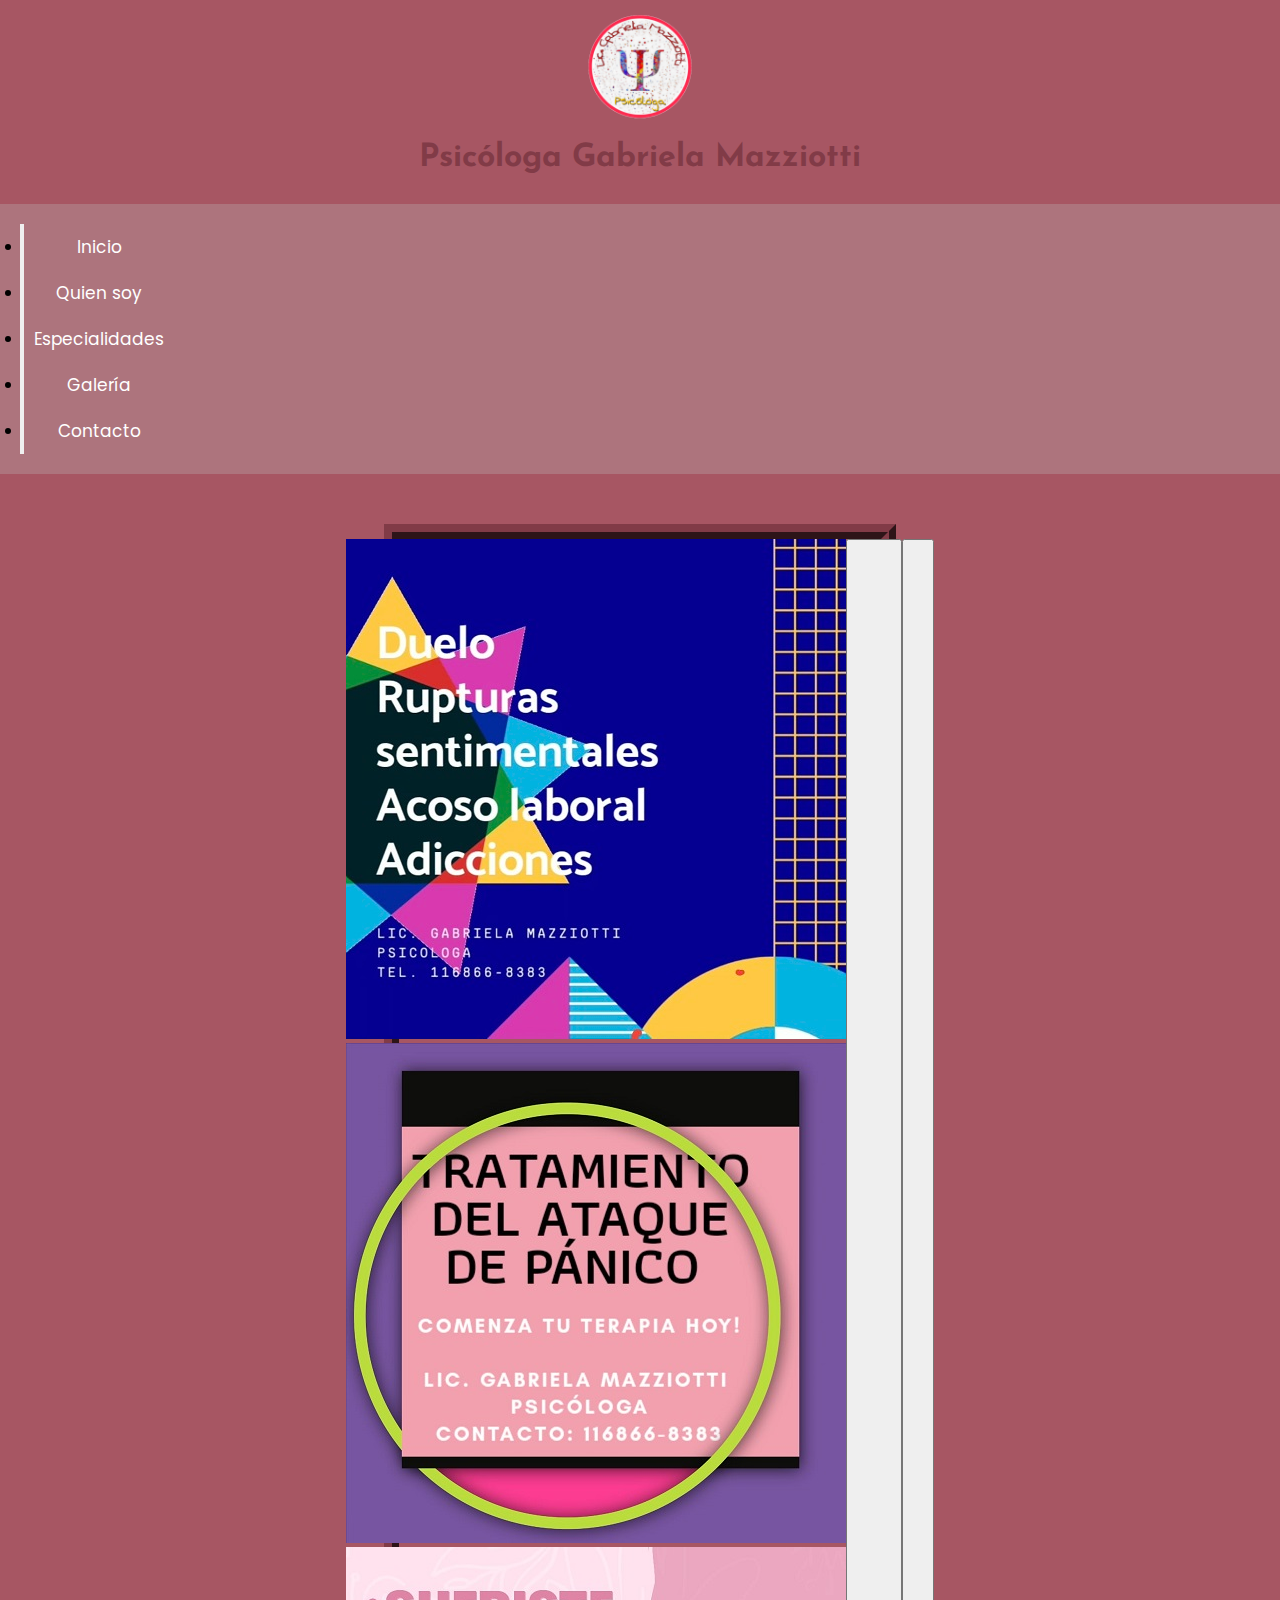
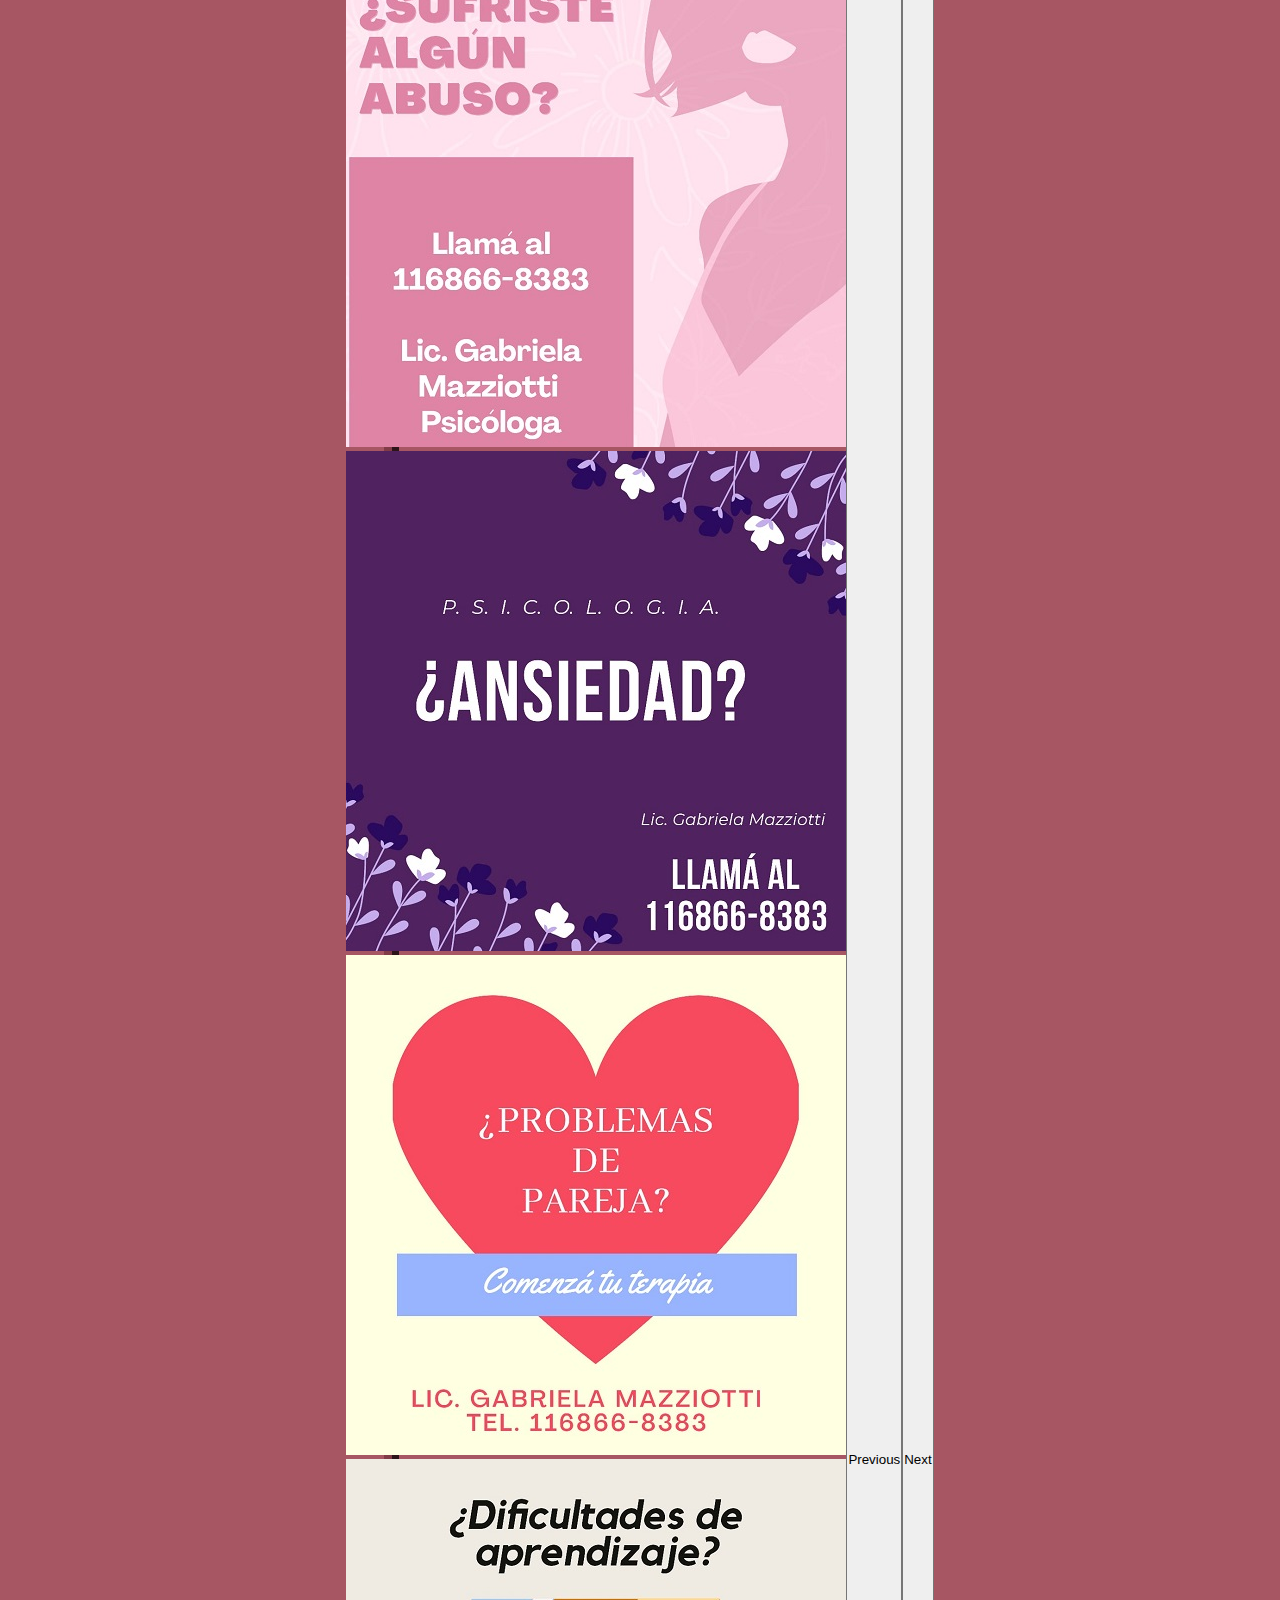
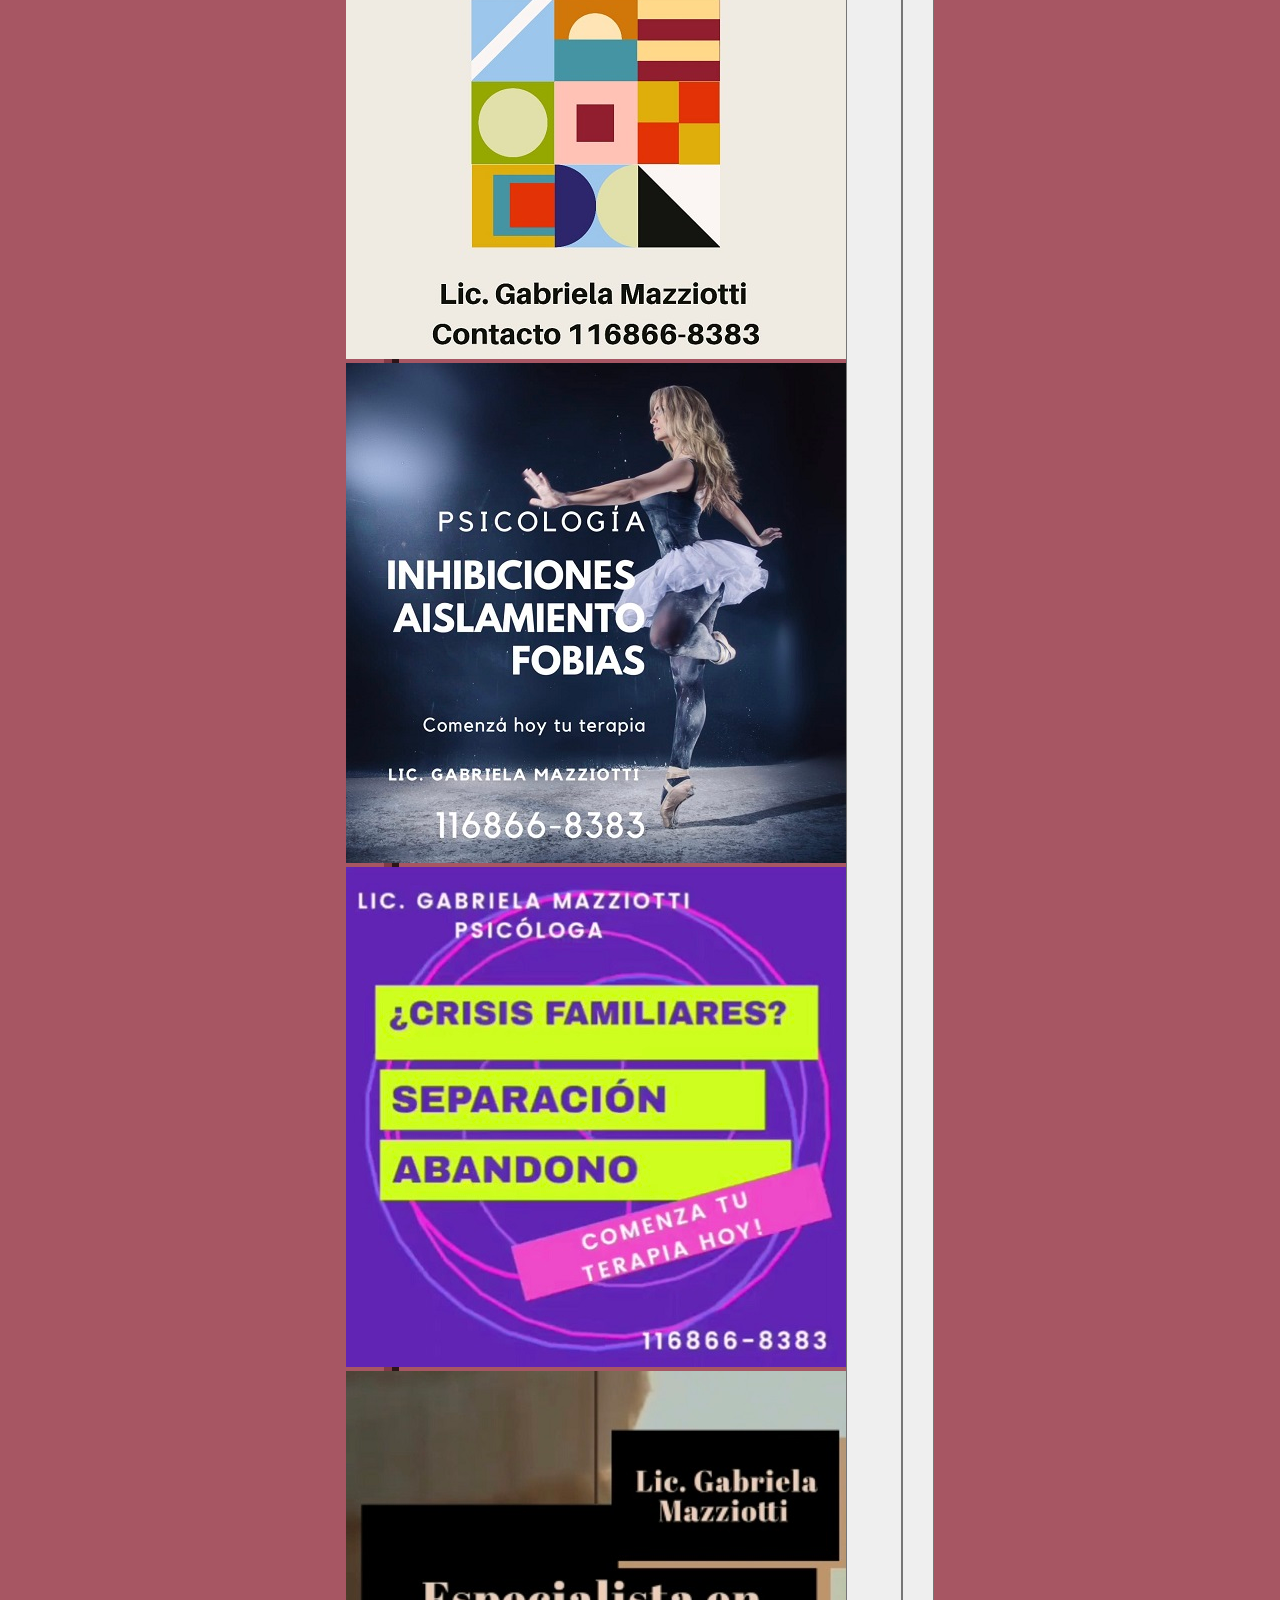
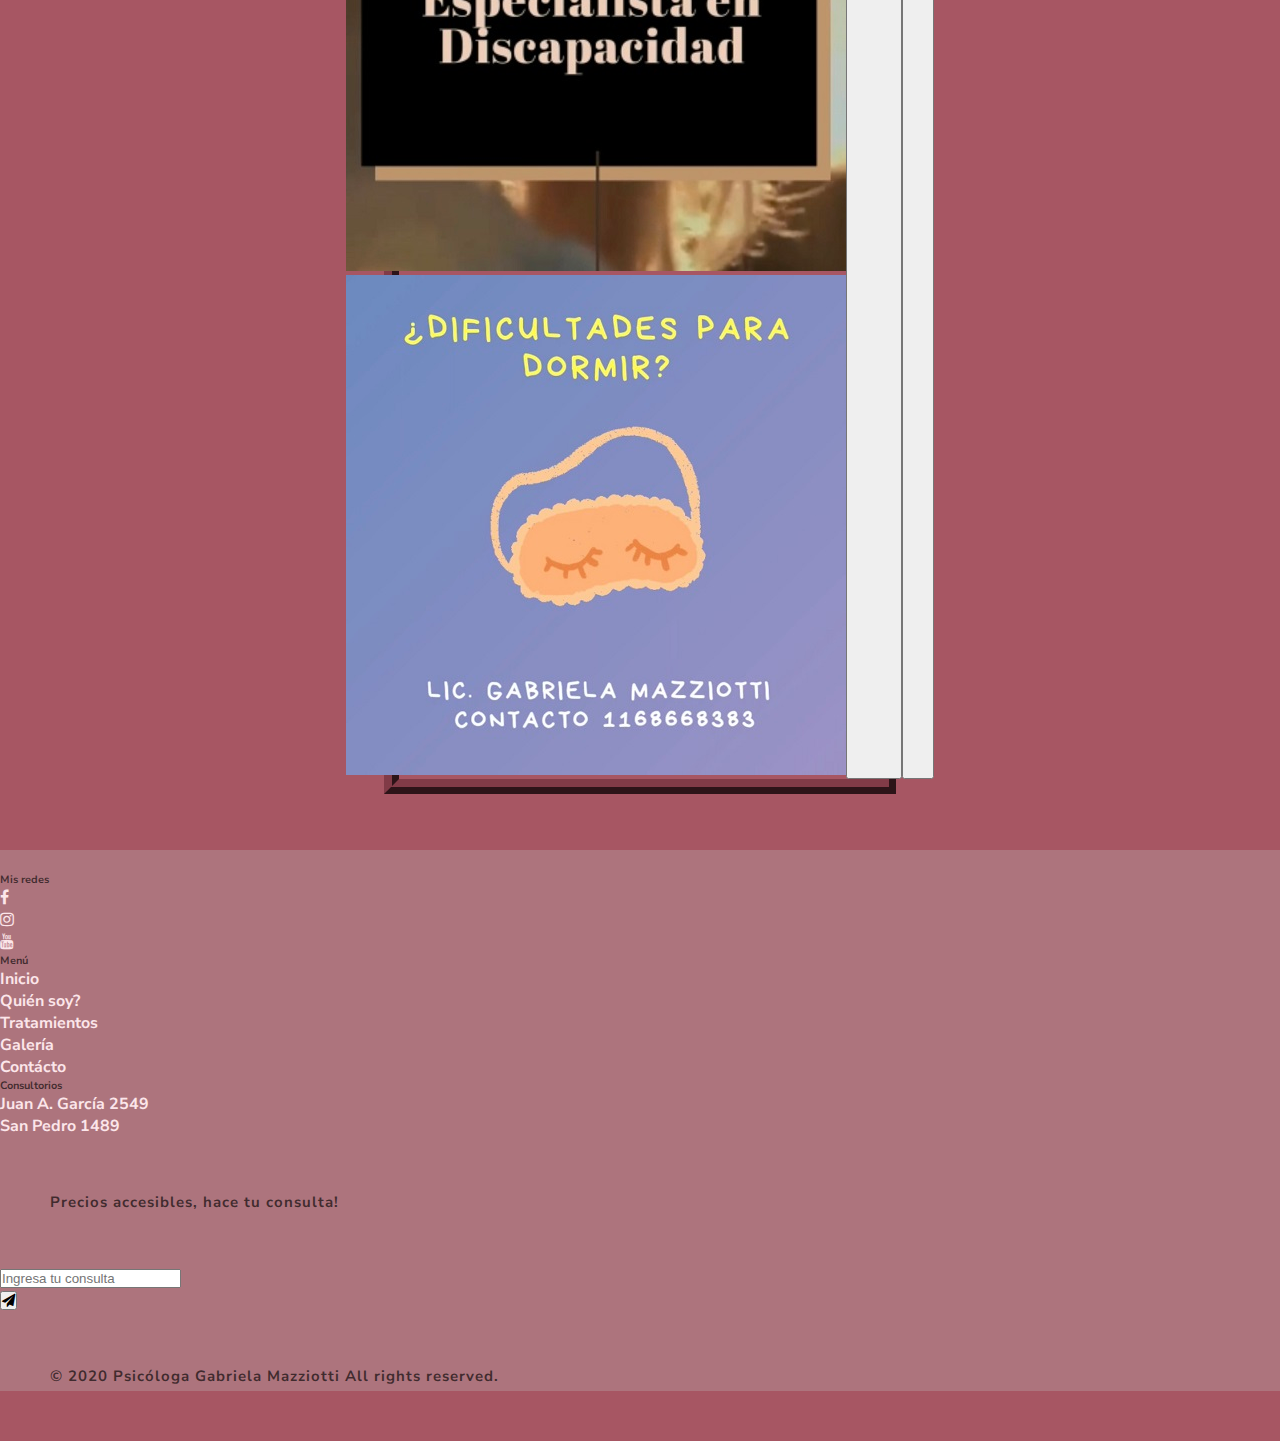
==== commit 6f49f3ec: "continuan los cambios de imagenes" ====
--- a/index.html
+++ b/index.html
@@ -5,7 +5,7 @@
     <meta charset="UTF-8">
     <meta http-equiv="X-UA-Compatible" content="IE=edge">
     <meta name="viewport" content="width=device-width, initial-scale=1.0">
-    <link rel="icon" href="imagenes/logo.png.png">
+    <link rel="icon" href="imagenes2/logo.png">
     <title>Psicóloga Gabriela Mazziotti</title>
     <link rel="stylesheet" href="styles.css">
     <link rel="stylesheet" href="css/animate.css">
@@ -64,7 +64,7 @@
 
         <header>
             <div class="inicio">
-                <a href="index.html"><img class="logo" src="imagenes/logo.png.png" alt="Logo"></a>
+                <a href="index.html"><img class="logo" src="imagenes2/logo.png" alt="Logo"></a>
                 <h1 class="titulo animate__animated animate__backInDown">Psicóloga Gabriela Mazziotti</h1>
             </div>
             
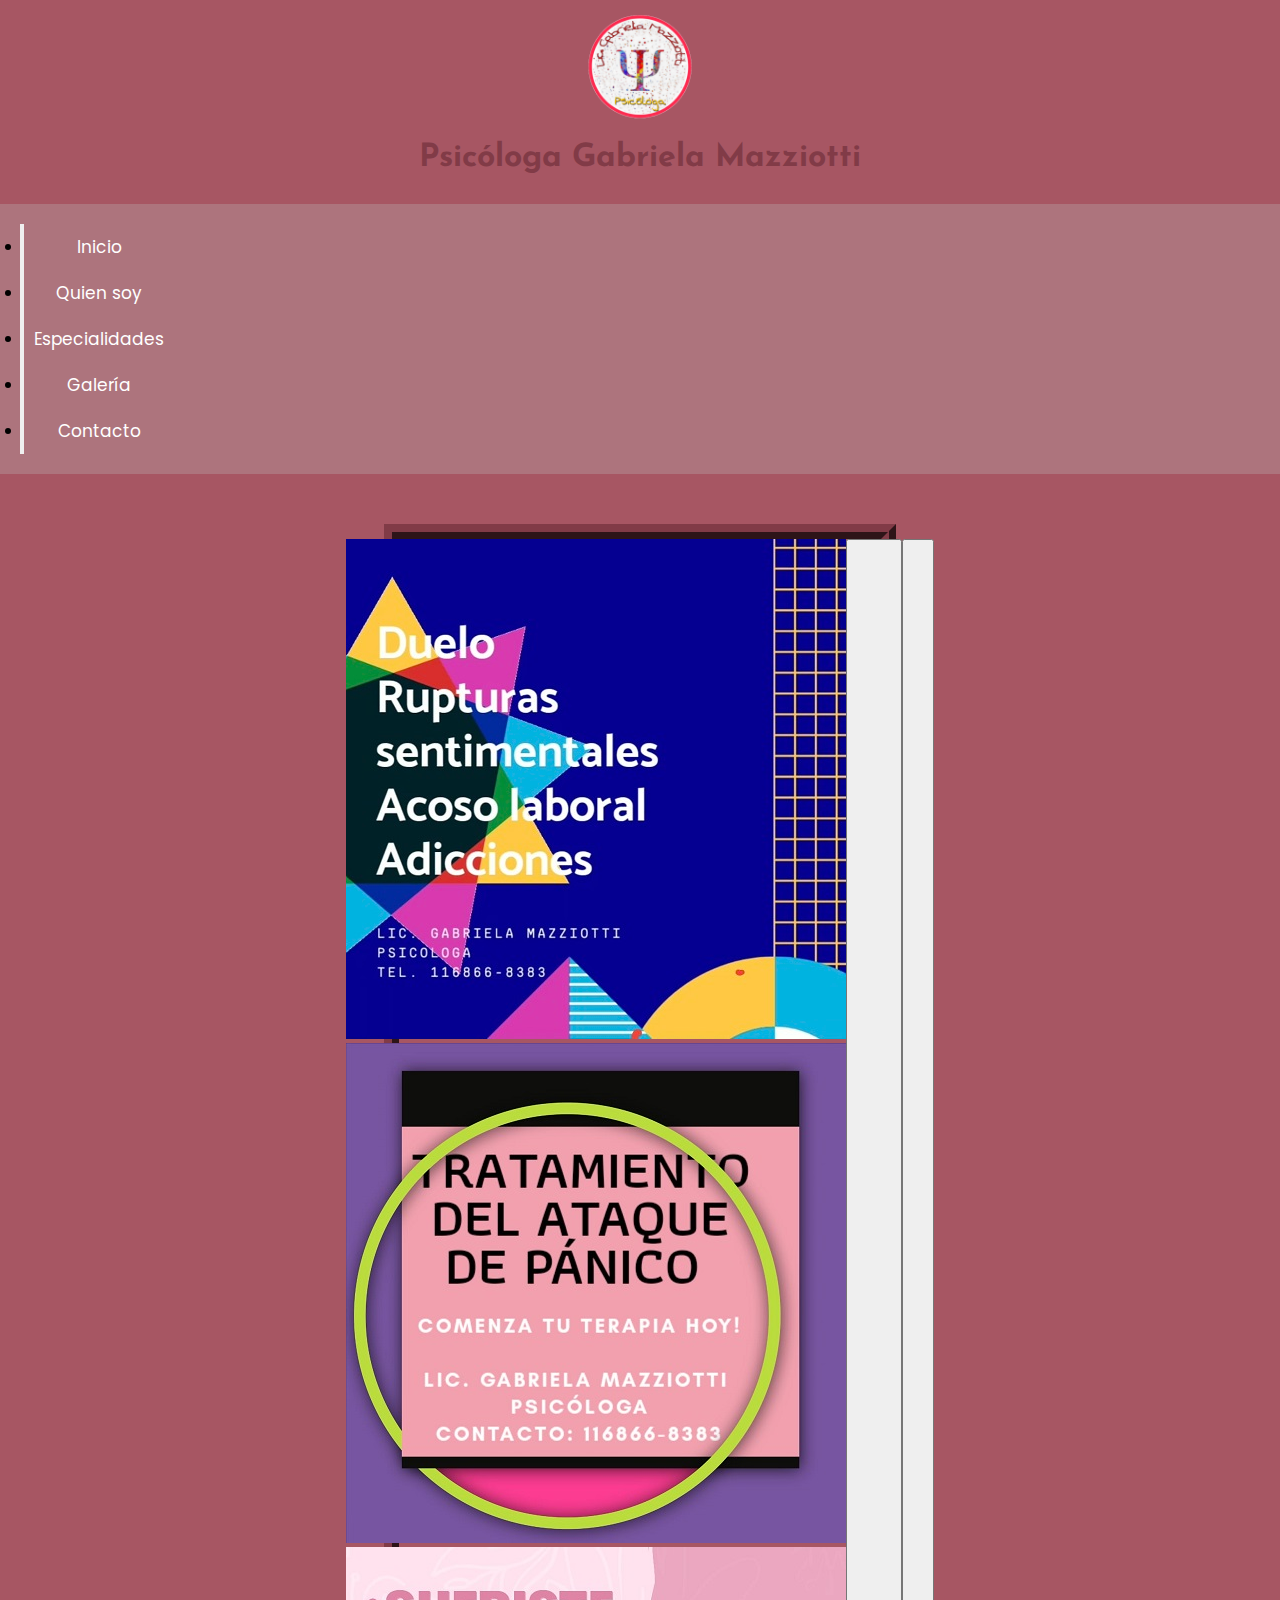
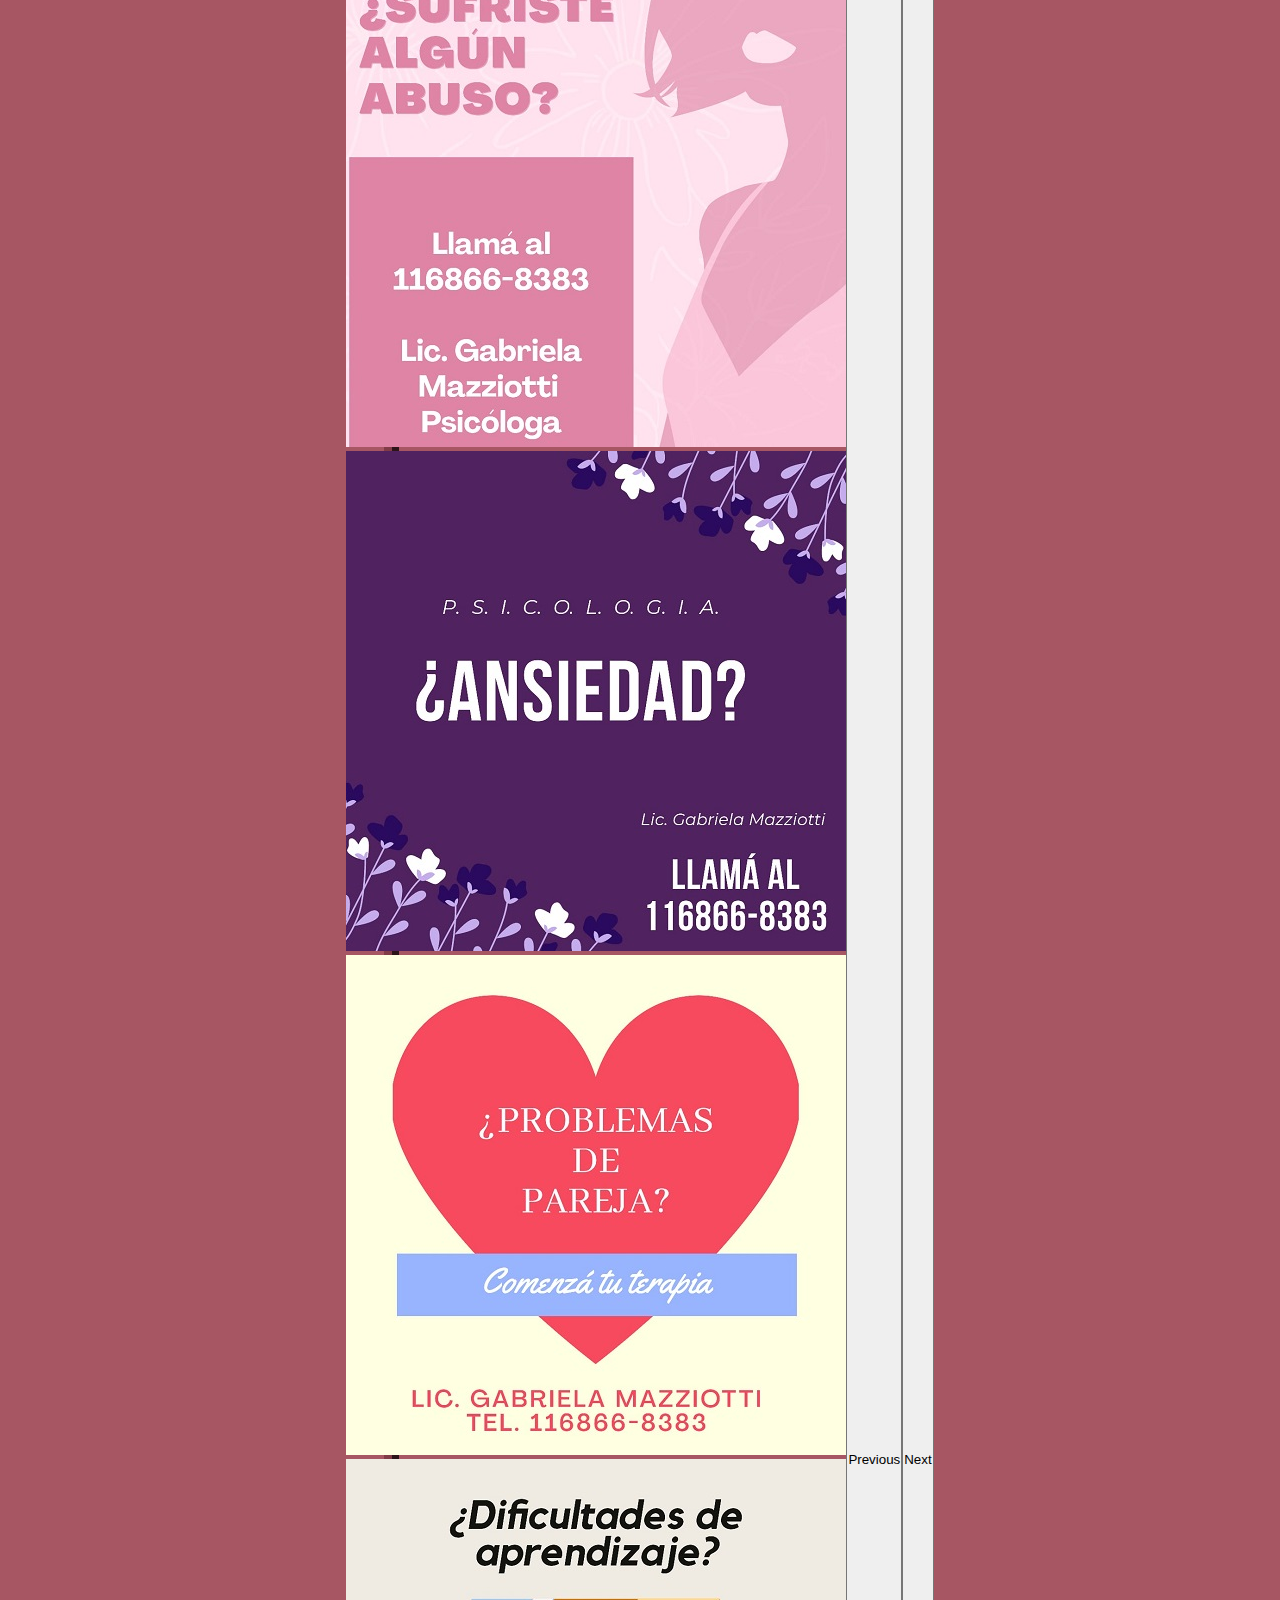
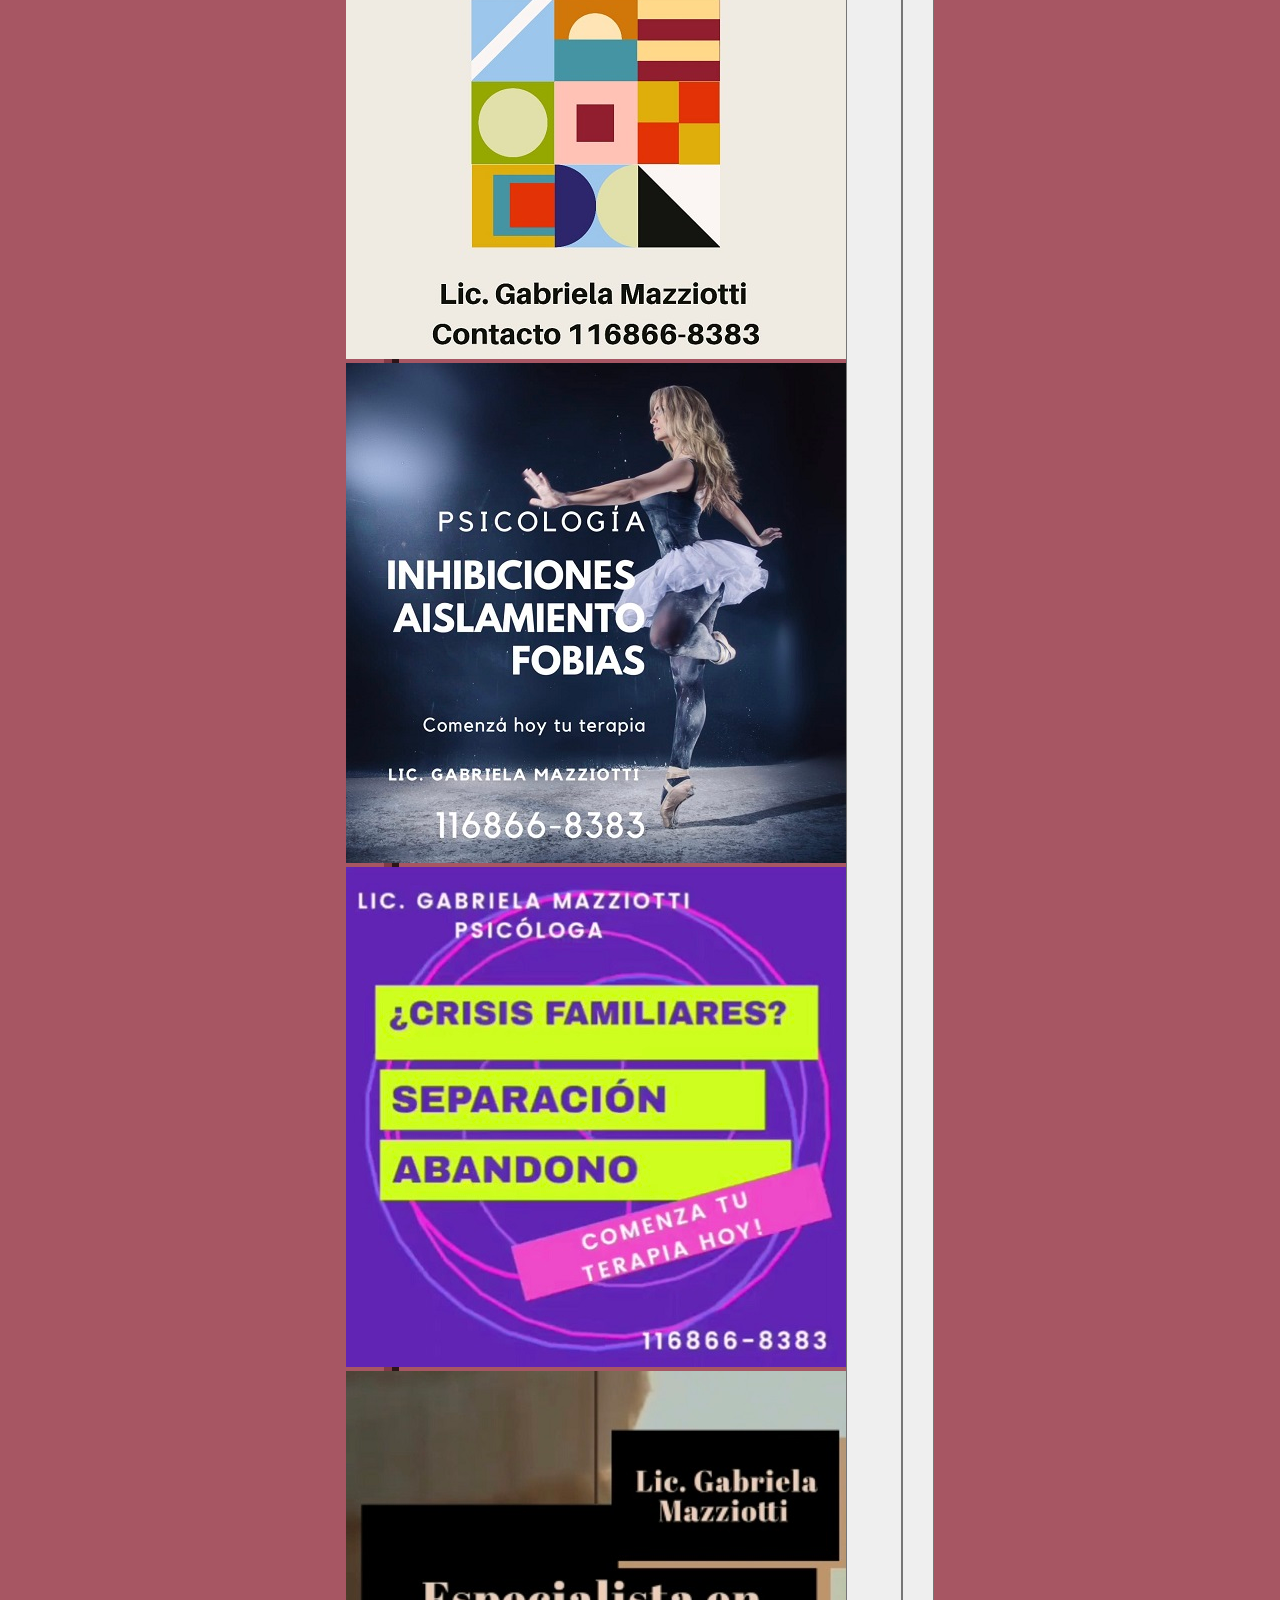
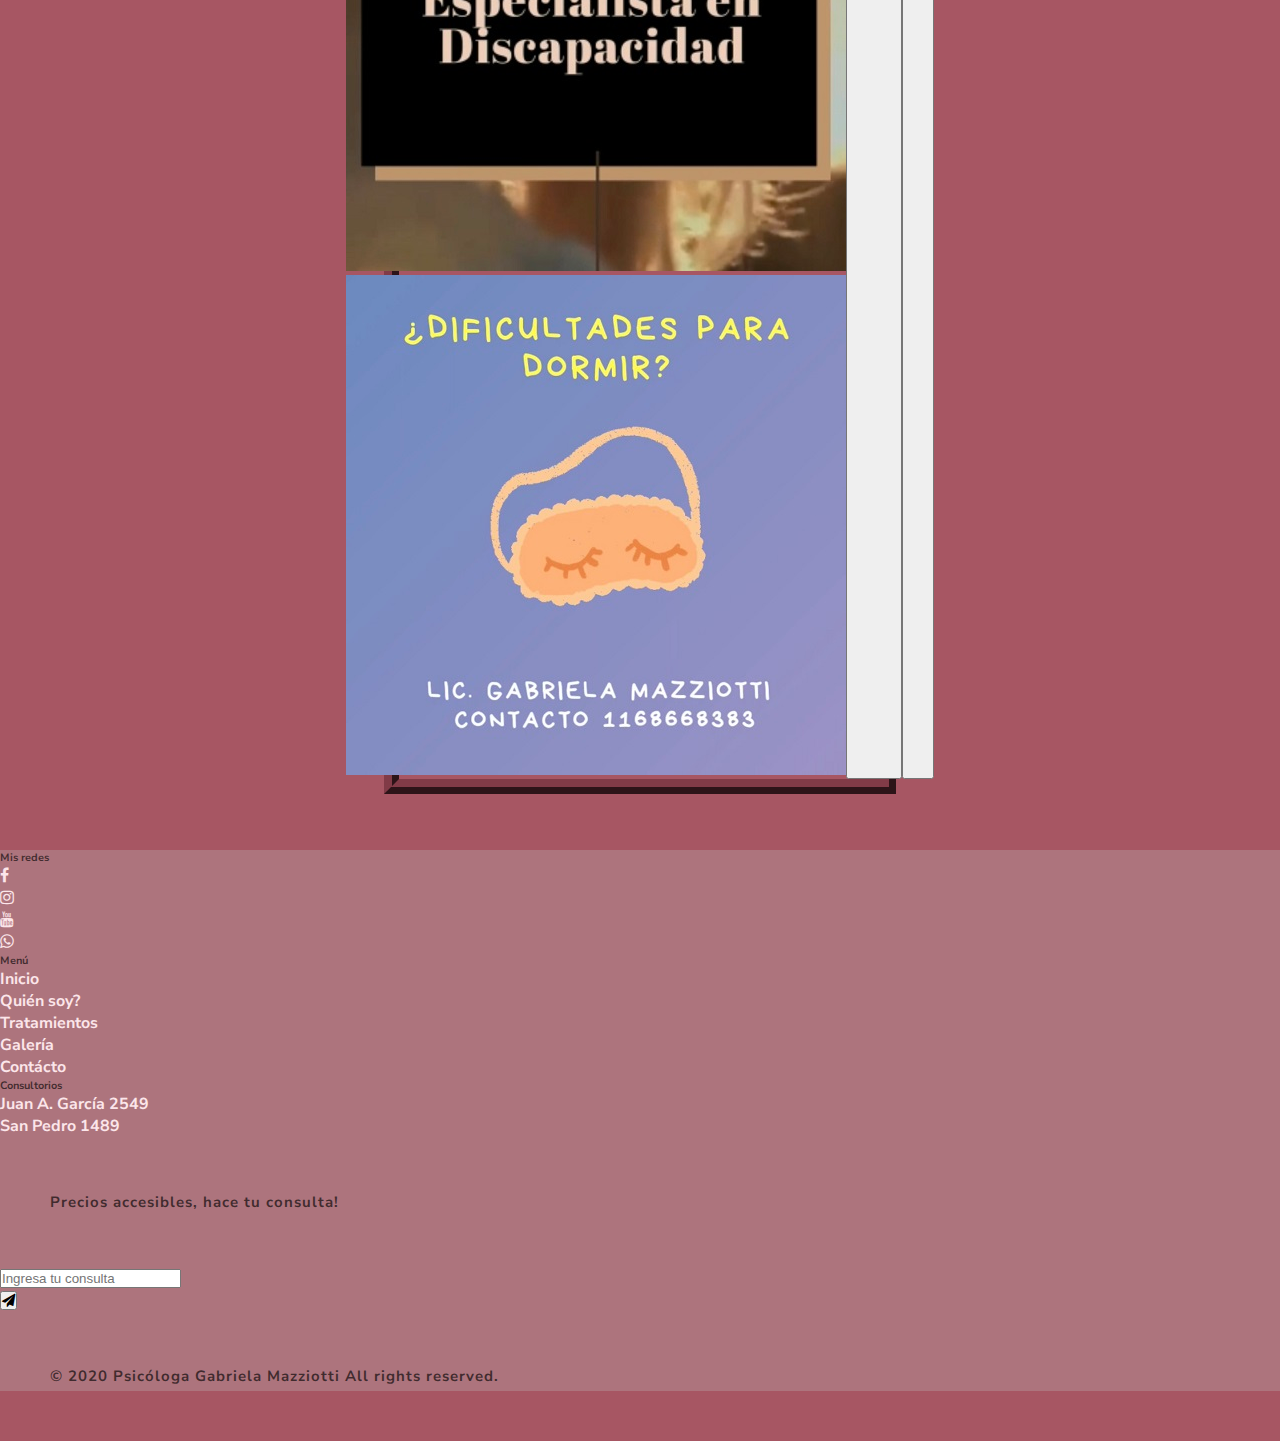
==== commit dc24c76c: "ultimos retoques" ====
--- a/index.html
+++ b/index.html
@@ -31,7 +31,7 @@
     <link rel="stylesheet" href="css/boostrap.min.css">
     <script src="js/boostrap.min.js"> </script>
 
-    
+
     <script src="https://ajax.googleapis.com/ajax/libs/jquery/3.5.1/jquery.min.js"></script>
     <script src="https://cdnjs.cloudflare.com/ajax/libs/popper.js/1.16.0/umd/popper.min.js"></script>
     <script src="https://maxcdn.bootstrapcdn.com/bootstrap/4.5.2/js/bootstrap.min.js"></script>
@@ -67,7 +67,7 @@
                 <a href="index.html"><img class="logo" src="imagenes2/logo.png" alt="Logo"></a>
                 <h1 class="titulo animate__animated animate__backInDown">Psicóloga Gabriela Mazziotti</h1>
             </div>
-            
+
             <nav class="navbar navbar-expand-md navbar-dark">
                 <button class="navbar-toggler" type="button" data-toggle="collapse" data-target="#collapsibleNavbar">
                     <span class="navbar-toggler-icon"></span>
@@ -92,8 +92,8 @@
                     </ul>
                 </div>
             </nav>
-            
-        
+
+
 
         </header>
 
@@ -147,7 +147,7 @@
         <footer class="pink">
             <div class="container py-5">
                 <div class="row py-4">
-                    <div class="col-lg-4 col-md-6 mb-4 mb-lg-0"><img src="img/logo.png" alt="" width="180" class="mb-3">
+                    <div class="col-lg-4 col-md-6 mb-4 mb-lg-0">
                         <h6 class="text-uppercase font-weight-bold mb-4">Mis redes</h6>
                         <ul class="list-inline mt-4">
 
@@ -158,6 +158,8 @@
                             <li class="list-inline-item"><a
                                     href="https://www.youtube.com/channel/UCFSt-dxsVNRJxtsssSid3Rg" target="_blank"
                                     title="vimeo"><i class="fa fa-youtube"></i></a></li>
+                            <li class="list-inline-item"><a href=" https://wa.me/+5401168668383" target="_blank"
+                                    title="vimeo"><i class="fa fa-whatsapp"></i></a></li>
 
                         </ul>
                     </div>
